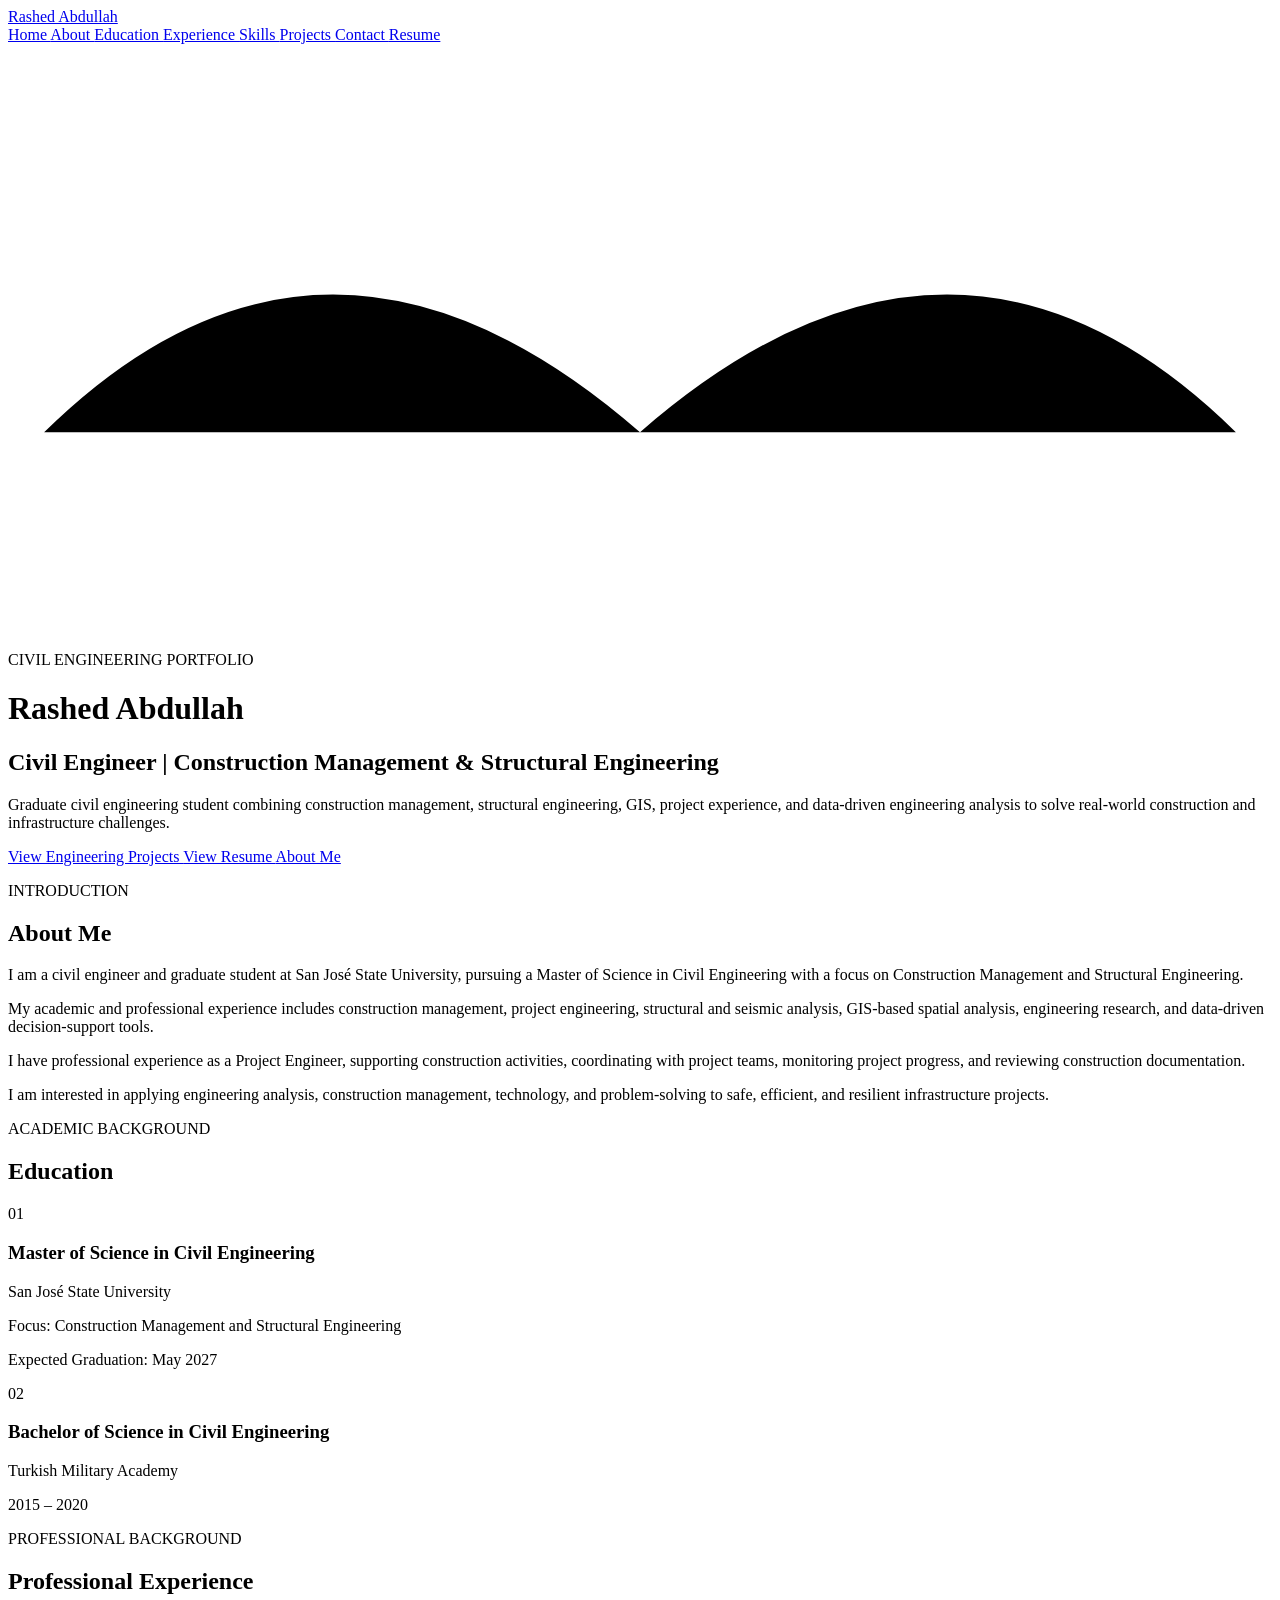
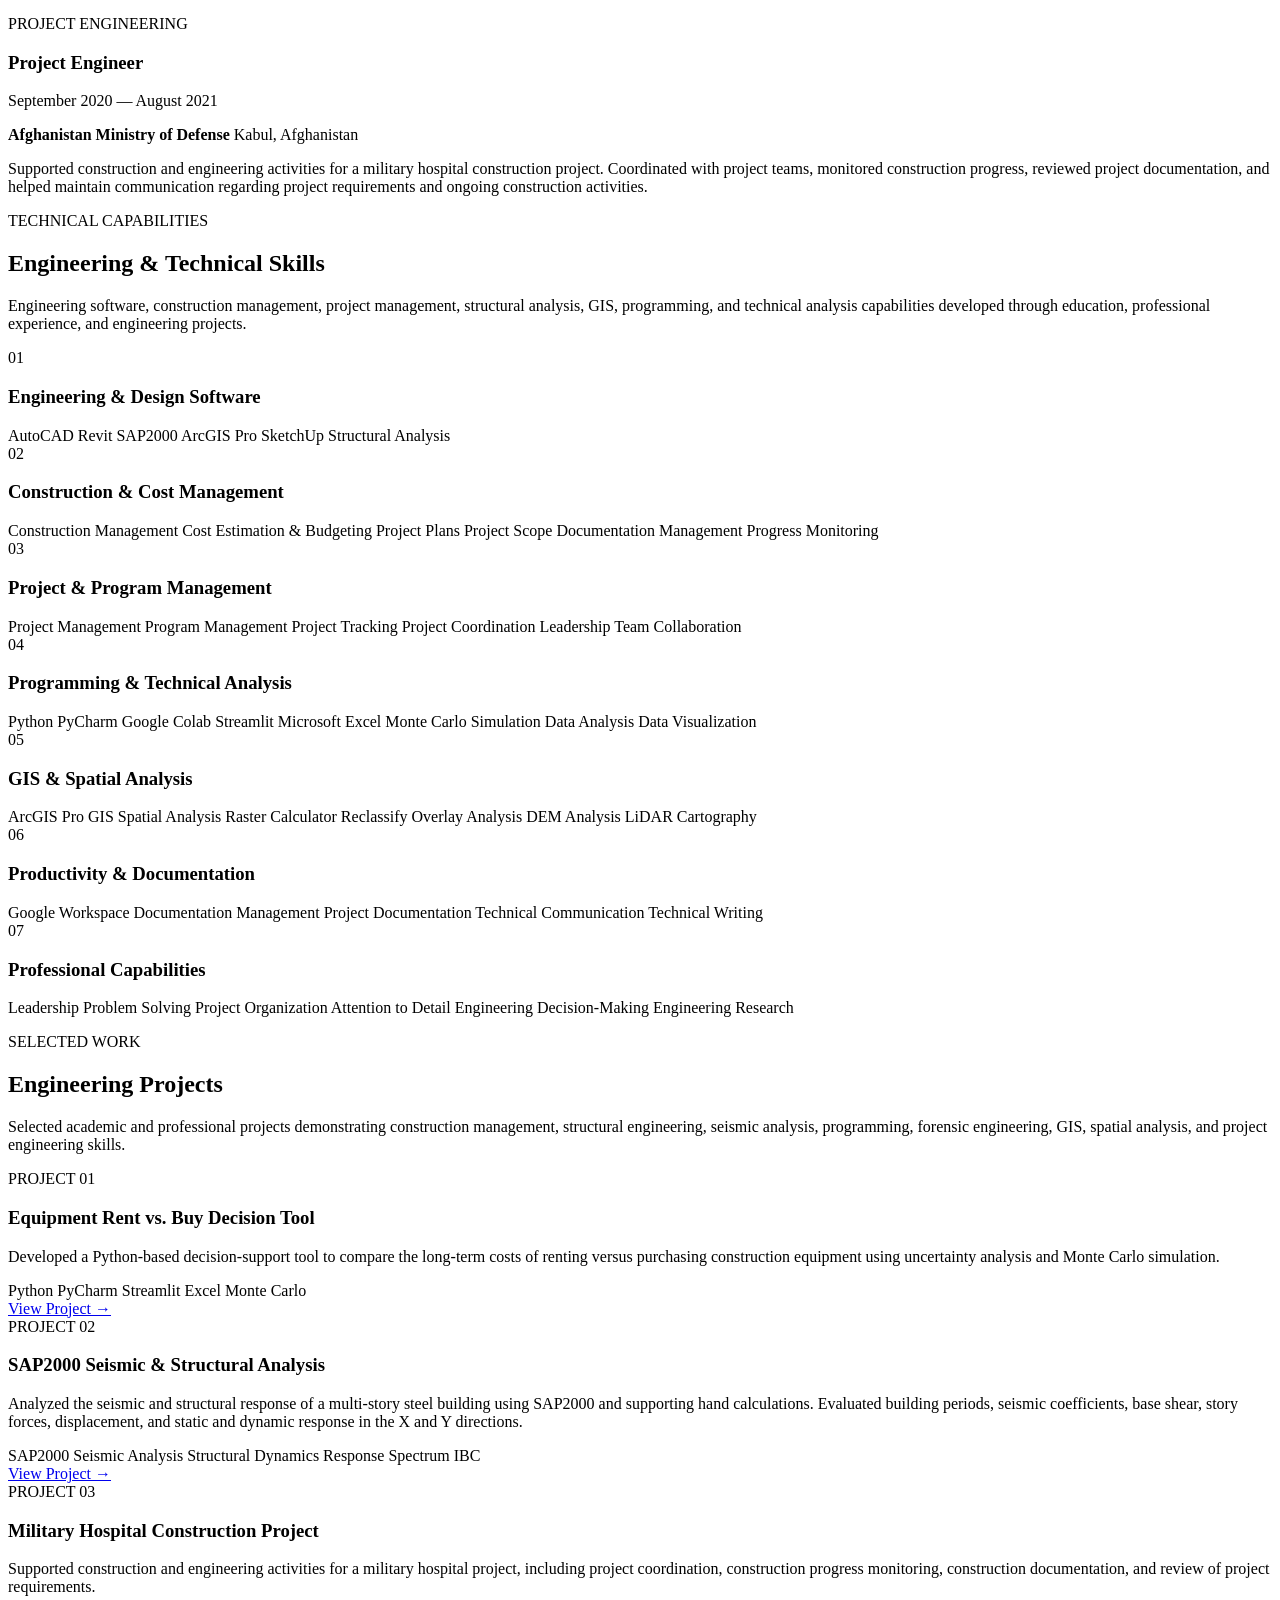
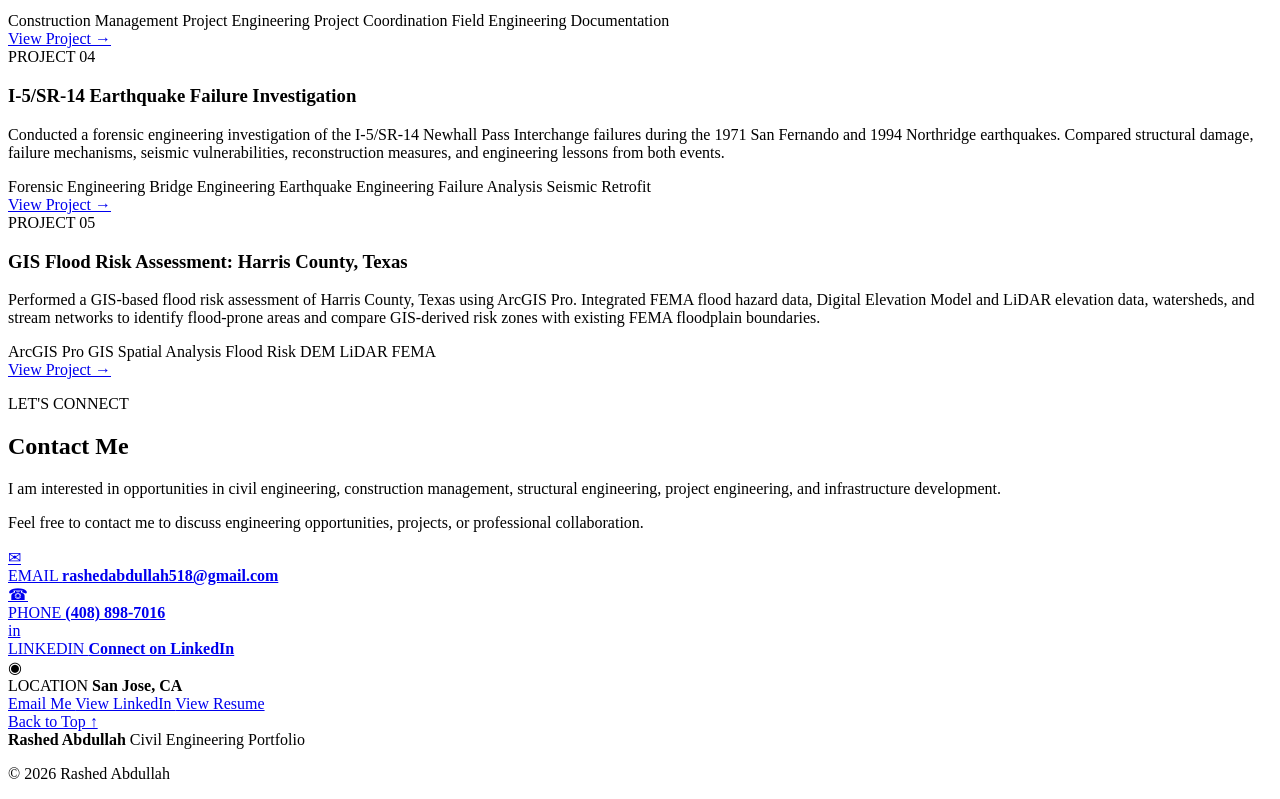
==== templates/index.html @ dcea6188 "Initial civil engineering portfolio website" ====
<!DOCTYPE html>
<html lang="en">

<head>

    <meta charset="UTF-8">

    <meta name="viewport"
          content="width=device-width, initial-scale=1.0">

    <meta name="description"
          content="Rashed Abdullah - Civil Engineering Portfolio specializing in Construction Management, Structural Engineering, GIS, and Project Engineering.">

    <title>
        Rashed Abdullah | Civil Engineer
    </title>

    <link rel="stylesheet"
          href="{{ url_for('static', filename='style.css') }}">

</head>


<body>


<!-- =========================================================
     NAVIGATION
========================================================= -->

<nav class="navbar">

    <div class="nav-container">

        <a href="#home"
           class="nav-name">
            Rashed Abdullah
        </a>


        <div class="nav-links">

            <a href="#home">
                Home
            </a>

            <a href="#about">
                About
            </a>

            <a href="#education">
                Education
            </a>

            <a href="#experience">
                Experience
            </a>

            <a href="#skills">
                Skills
            </a>

            <a href="#projects">
                Projects
            </a>

            <a href="#contact">
                Contact
            </a>

            <a href="{{ url_for(
                    'static',
                    filename='resume/Rashed_Abdullah_Resume.pdf'
                ) }}"
               target="_blank"
               rel="noopener noreferrer"
               class="nav-resume">

                Resume

            </a>

        </div>

    </div>

</nav>



<!-- =========================================================
     HOME / HERO
========================================================= -->

<header class="hero"
        id="home">


    <!-- BLUEPRINT GRID -->

    <div class="blueprint-grid"
         aria-hidden="true">
    </div>


    <!-- ENGINEERING BACKGROUND DRAWING -->

    <div class="engineering-background"
         aria-hidden="true">


        <svg class="engineering-svg"
             viewBox="0 0 1400 650"
             preserveAspectRatio="xMidYMid slice">


            <g class="structure-lines">


                <!-- BRIDGE DECK -->

                <line x1="40"
                      y1="430"
                      x2="1360"
                      y2="430"/>

                <line x1="40"
                      y1="445"
                      x2="1360"
                      y2="445"/>


                <!-- LEFT TOWER -->

                <line x1="350"
                      y1="430"
                      x2="350"
                      y2="190"/>

                <line x1="365"
                      y1="430"
                      x2="365"
                      y2="190"/>


                <!-- RIGHT TOWER -->

                <line x1="1035"
                      y1="430"
                      x2="1035"
                      y2="190"/>

                <line x1="1050"
                      y1="430"
                      x2="1050"
                      y2="190"/>


                <!-- STRUCTURAL CURVE -->

                <path d="
                    M40 430
                    Q350 125 700 430
                    Q1050 125 1360 430
                "/>


                <!-- VERTICAL MEMBERS -->

                <line x1="150"
                      y1="330"
                      x2="150"
                      y2="430"/>

                <line x1="250"
                      y1="245"
                      x2="250"
                      y2="430"/>

                <line x1="470"
                      y1="250"
                      x2="470"
                      y2="430"/>

                <line x1="570"
                      y1="325"
                      x2="570"
                      y2="430"/>

                <line x1="830"
                      y1="325"
                      x2="830"
                      y2="430"/>

                <line x1="930"
                      y1="250"
                      x2="930"
                      y2="430"/>

                <line x1="1150"
                      y1="245"
                      x2="1150"
                      y2="430"/>

                <line x1="1250"
                      y1="330"
                      x2="1250"
                      y2="430"/>


            </g>

        </svg>

    </div>



    <!-- HERO CONTENT -->

    <div class="hero-content">


        <p class="hero-eyebrow">
            CIVIL ENGINEERING PORTFOLIO
        </p>


        <h1>
            Rashed Abdullah
        </h1>


        <h2>

            Civil Engineer

            <span>|</span>

            Construction Management & Structural Engineering

        </h2>


        <p class="hero-description">

            Graduate civil engineering student combining construction
            management, structural engineering, GIS, project experience,
            and data-driven engineering analysis to solve real-world
            construction and infrastructure challenges.

        </p>



        <!-- HERO BUTTONS -->

        <div class="hero-buttons">


            <a href="#projects"
               class="button primary-button">

                View Engineering Projects

            </a>


            <a href="{{ url_for(
                    'static',
                    filename='resume/Rashed_Abdullah_Resume.pdf'
                ) }}"
               target="_blank"
               rel="noopener noreferrer"
               class="button secondary-button">

                View Resume

            </a>


            <a href="#about"
               class="button secondary-button">

                About Me

            </a>


        </div>


    </div>


</header>



<!-- =========================================================
     ABOUT ME
========================================================= -->

<section class="about"
         id="about">


    <div class="section-heading">


        <p class="section-label">
            INTRODUCTION
        </p>


        <h2>
            About Me
        </h2>


    </div>



    <div class="about-content">


        <p>

            I am a civil engineer and graduate student at
            San José State University, pursuing a Master of Science
            in Civil Engineering with a focus on Construction Management
            and Structural Engineering.

        </p>


        <p>

            My academic and professional experience includes construction
            management, project engineering, structural and seismic analysis,
            GIS-based spatial analysis, engineering research, and
            data-driven decision-support tools.

        </p>


        <p>

            I have professional experience as a Project Engineer,
            supporting construction activities, coordinating with project
            teams, monitoring project progress, and reviewing construction
            documentation.

        </p>


        <p>

            I am interested in applying engineering analysis,
            construction management, technology, and problem-solving
            to safe, efficient, and resilient infrastructure projects.

        </p>


    </div>


</section>



<!-- =========================================================
     EDUCATION
========================================================= -->

<section class="education"
         id="education">


    <div class="section-heading">


        <p class="section-label">
            ACADEMIC BACKGROUND
        </p>


        <h2>
            Education
        </h2>


    </div>



    <div class="education-container">


        <!-- MASTER'S DEGREE -->

        <article class="education-card">


            <div class="card-number">
                01
            </div>


            <h3>
                Master of Science in Civil Engineering
            </h3>


            <p class="institution">
                San José State University
            </p>


            <p>

                Focus:
                Construction Management and Structural Engineering

            </p>


            <p class="card-date">
                Expected Graduation: May 2027
            </p>


        </article>



        <!-- BACHELOR'S DEGREE -->

        <article class="education-card">


            <div class="card-number">
                02
            </div>


            <h3>
                Bachelor of Science in Civil Engineering
            </h3>


            <p class="institution">
                Turkish Military Academy
            </p>


            <p class="card-date">
                2015 – 2020
            </p>


        </article>


    </div>


</section>



<!-- =========================================================
     PROFESSIONAL EXPERIENCE
========================================================= -->

<section class="experience"
         id="experience">


    <div class="section-heading">


        <p class="section-label">
            PROFESSIONAL BACKGROUND
        </p>


        <h2>
            Professional Experience
        </h2>


    </div>



    <article class="experience-card">


        <div class="experience-top">


            <div>


                <p class="experience-label">
                    PROJECT ENGINEERING
                </p>


                <h3>
                    Project Engineer
                </h3>


            </div>


            <p class="experience-date">
                September 2020 — August 2021
            </p>


        </div>



        <div class="experience-company">


            <strong>
                Afghanistan Ministry of Defense
            </strong>


            <span>
                Kabul, Afghanistan
            </span>


        </div>



        <div class="experience-divider">
        </div>



        <p class="experience-description">

            Supported construction and engineering activities for a
            military hospital construction project. Coordinated with
            project teams, monitored construction progress, reviewed
            project documentation, and helped maintain communication
            regarding project requirements and ongoing construction activities.

        </p>


    </article>


</section>



<!-- =========================================================
     ENGINEERING & TECHNICAL SKILLS
========================================================= -->

<section class="skills"
         id="skills">


    <div class="section-heading">


        <p class="section-label">
            TECHNICAL CAPABILITIES
        </p>


        <h2>
            Engineering & Technical Skills
        </h2>


        <p class="section-description">

            Engineering software, construction management,
            project management, structural analysis, GIS,
            programming, and technical analysis capabilities
            developed through education, professional experience,
            and engineering projects.

        </p>


    </div>



    <div class="skills-container">


        <!-- =================================================
             01 ENGINEERING & DESIGN SOFTWARE
        ================================================== -->

        <article class="skill-category">


            <div class="skill-number">
                01
            </div>


            <h3>
                Engineering & Design Software
            </h3>


            <div class="skill-items">

                <span>AutoCAD</span>

                <span>Revit</span>

                <span>SAP2000</span>

                <span>ArcGIS Pro</span>

                <span>SketchUp</span>

                <span>Structural Analysis</span>

            </div>


        </article>



        <!-- =================================================
             02 CONSTRUCTION
        ================================================== -->

        <article class="skill-category">


            <div class="skill-number">
                02
            </div>


            <h3>
                Construction & Cost Management
            </h3>


            <div class="skill-items">

                <span>Construction Management</span>

                <span>Cost Estimation & Budgeting</span>

                <span>Project Plans</span>

                <span>Project Scope</span>

                <span>Documentation Management</span>

                <span>Progress Monitoring</span>

            </div>


        </article>



        <!-- =================================================
             03 PROJECT MANAGEMENT
        ================================================== -->

        <article class="skill-category">


            <div class="skill-number">
                03
            </div>


            <h3>
                Project & Program Management
            </h3>


            <div class="skill-items">

                <span>Project Management</span>

                <span>Program Management</span>

                <span>Project Tracking</span>

                <span>Project Coordination</span>

                <span>Leadership</span>

                <span>Team Collaboration</span>

            </div>


        </article>



        <!-- =================================================
             04 PROGRAMMING
        ================================================== -->

        <article class="skill-category">


            <div class="skill-number">
                04
            </div>


            <h3>
                Programming & Technical Analysis
            </h3>


            <div class="skill-items">

                <span>Python</span>

                <span>PyCharm</span>

                <span>Google Colab</span>

                <span>Streamlit</span>

                <span>Microsoft Excel</span>

                <span>Monte Carlo Simulation</span>

                <span>Data Analysis</span>

                <span>Data Visualization</span>

            </div>


        </article>



        <!-- =================================================
             05 GIS
        ================================================== -->

        <article class="skill-category">


            <div class="skill-number">
                05
            </div>


            <h3>
                GIS & Spatial Analysis
            </h3>


            <div class="skill-items">

                <span>ArcGIS Pro</span>

                <span>GIS</span>

                <span>Spatial Analysis</span>

                <span>Raster Calculator</span>

                <span>Reclassify</span>

                <span>Overlay Analysis</span>

                <span>DEM Analysis</span>

                <span>LiDAR</span>

                <span>Cartography</span>

            </div>


        </article>



        <!-- =================================================
             06 DOCUMENTATION
        ================================================== -->

        <article class="skill-category">


            <div class="skill-number">
                06
            </div>


            <h3>
                Productivity & Documentation
            </h3>


            <div class="skill-items">

                <span>Google Workspace</span>

                <span>Documentation Management</span>

                <span>Project Documentation</span>

                <span>Technical Communication</span>

                <span>Technical Writing</span>

            </div>


        </article>



        <!-- =================================================
             07 PROFESSIONAL
        ================================================== -->

        <article class="skill-category">


            <div class="skill-number">
                07
            </div>


            <h3>
                Professional Capabilities
            </h3>


            <div class="skill-items">

                <span>Leadership</span>

                <span>Problem Solving</span>

                <span>Project Organization</span>

                <span>Attention to Detail</span>

                <span>Engineering Decision-Making</span>

                <span>Engineering Research</span>

            </div>


        </article>


    </div>


</section>



<!-- =========================================================
     ENGINEERING PROJECTS
========================================================= -->

<section class="projects"
         id="projects">


    <div class="section-heading">


        <p class="section-label">
            SELECTED WORK
        </p>


        <h2>
            Engineering Projects
        </h2>


        <p class="section-description">

            Selected academic and professional projects demonstrating
            construction management, structural engineering,
            seismic analysis, programming, forensic engineering,
            GIS, spatial analysis, and project engineering skills.

        </p>


    </div>



    <div class="project-container">


        <!-- =================================================
             PROJECT 01
        ================================================== -->

        <article class="project-card">


            <div class="project-number">
                PROJECT 01
            </div>


            <h3>
                Equipment Rent vs. Buy Decision Tool
            </h3>


            <p>

                Developed a Python-based decision-support tool to compare
                the long-term costs of renting versus purchasing construction
                equipment using uncertainty analysis and Monte Carlo simulation.

            </p>


            <div class="project-tags">

                <span>Python</span>

                <span>PyCharm</span>

                <span>Streamlit</span>

                <span>Excel</span>

                <span>Monte Carlo</span>

            </div>


            <a href="/rent-vs-buy"
               class="project-button">

                View Project →

            </a>


        </article>



        <!-- =================================================
             PROJECT 02
        ================================================== -->

        <article class="project-card">


            <div class="project-number">
                PROJECT 02
            </div>


            <h3>
                SAP2000 Seismic & Structural Analysis
            </h3>


            <p>

                Analyzed the seismic and structural response of a
                multi-story steel building using SAP2000 and supporting
                hand calculations. Evaluated building periods, seismic
                coefficients, base shear, story forces, displacement,
                and static and dynamic response in the X and Y directions.

            </p>


            <div class="project-tags">

                <span>SAP2000</span>

                <span>Seismic Analysis</span>

                <span>Structural Dynamics</span>

                <span>Response Spectrum</span>

                <span>IBC</span>

            </div>


            <a href="/structural-analysis"
               class="project-button">

                View Project →

            </a>


        </article>



        <!-- =================================================
             PROJECT 03
        ================================================== -->

        <article class="project-card">


            <div class="project-number">
                PROJECT 03
            </div>


            <h3>
                Military Hospital Construction Project
            </h3>


            <p>

                Supported construction and engineering activities
                for a military hospital project, including project
                coordination, construction progress monitoring,
                construction documentation, and review of project
                requirements.

            </p>


            <div class="project-tags">

                <span>Construction Management</span>

                <span>Project Engineering</span>

                <span>Project Coordination</span>

                <span>Field Engineering</span>

                <span>Documentation</span>

            </div>


            <a href="/military-hospital"
               class="project-button">

                View Project →

            </a>


        </article>



        <!-- =================================================
             PROJECT 04
        ================================================== -->

        <article class="project-card">


            <div class="project-number">
                PROJECT 04
            </div>


            <h3>
                I-5/SR-14 Earthquake Failure Investigation
            </h3>


            <p>

                Conducted a forensic engineering investigation of the
                I-5/SR-14 Newhall Pass Interchange failures during the
                1971 San Fernando and 1994 Northridge earthquakes.
                Compared structural damage, failure mechanisms,
                seismic vulnerabilities, reconstruction measures,
                and engineering lessons from both events.

            </p>


            <div class="project-tags">

                <span>Forensic Engineering</span>

                <span>Bridge Engineering</span>

                <span>Earthquake Engineering</span>

                <span>Failure Analysis</span>

                <span>Seismic Retrofit</span>

            </div>


            <a href="/forensic-engineering"
               class="project-button">

                View Project →

            </a>


        </article>



        <!-- =================================================
             PROJECT 05
        ================================================== -->

        <article class="project-card">


            <div class="project-number">
                PROJECT 05
            </div>


            <h3>
                GIS Flood Risk Assessment: Harris County, Texas
            </h3>


            <p>

                Performed a GIS-based flood risk assessment of Harris County,
                Texas using ArcGIS Pro. Integrated FEMA flood hazard data,
                Digital Elevation Model and LiDAR elevation data,
                watersheds, and stream networks to identify flood-prone
                areas and compare GIS-derived risk zones with existing
                FEMA floodplain boundaries.

            </p>


            <div class="project-tags">

                <span>ArcGIS Pro</span>

                <span>GIS</span>

                <span>Spatial Analysis</span>

                <span>Flood Risk</span>

                <span>DEM</span>

                <span>LiDAR</span>

                <span>FEMA</span>

            </div>


            <a href="/gis-flood-risk"
               class="project-button">

                View Project →

            </a>


        </article>


    </div>


</section>



<!-- =========================================================
     CONTACT
========================================================= -->

<section class="contact"
         id="contact">


    <div class="contact-content">


        <p class="contact-label">
            LET'S CONNECT
        </p>


        <h2>
            Contact Me
        </h2>


        <p class="contact-intro">

            I am interested in opportunities in civil engineering,
            construction management, structural engineering,
            project engineering, and infrastructure development.

        </p>


        <p class="contact-message">

            Feel free to contact me to discuss engineering opportunities,
            projects, or professional collaboration.

        </p>



        <div class="contact-grid">


            <!-- EMAIL -->

            <a href="mailto:rashedabdullah518@gmail.com"
               class="contact-card">


                <div class="contact-icon">
                    ✉
                </div>


                <div class="contact-info">

                    <span class="contact-type">
                        EMAIL
                    </span>

                    <strong>
                        rashedabdullah518@gmail.com
                    </strong>

                </div>


            </a>



            <!-- PHONE -->

            <a href="tel:+14088987016"
               class="contact-card">


                <div class="contact-icon">
                    ☎
                </div>


                <div class="contact-info">

                    <span class="contact-type">
                        PHONE
                    </span>

                    <strong>
                        (408) 898-7016
                    </strong>

                </div>


            </a>



            <!-- LINKEDIN -->

            <a href="https://www.linkedin.com/in/ahmad-rashed-abdullah/"
               target="_blank"
               rel="noopener noreferrer"
               class="contact-card">


                <div class="contact-icon">
                    in
                </div>


                <div class="contact-info">

                    <span class="contact-type">
                        LINKEDIN
                    </span>

                    <strong>
                        Connect on LinkedIn
                    </strong>

                </div>


            </a>



            <!-- LOCATION -->

            <div class="contact-card">


                <div class="contact-icon">
                    ◉
                </div>


                <div class="contact-info">

                    <span class="contact-type">
                        LOCATION
                    </span>

                    <strong>
                        San Jose, CA
                    </strong>

                </div>


            </div>


        </div>



        <!-- CONTACT BUTTONS -->

        <div class="contact-actions">


            <a href="mailto:rashedabdullah518@gmail.com"
               class="contact-primary-button">

                Email Me

            </a>


            <a href="https://www.linkedin.com/in/ahmad-rashed-abdullah/"
               target="_blank"
               rel="noopener noreferrer"
               class="contact-secondary-button">

                View LinkedIn

            </a>


            <a href="{{ url_for(
                    'static',
                    filename='resume/Rashed_Abdullah_Resume.pdf'
                ) }}"
               target="_blank"
               rel="noopener noreferrer"
               class="contact-secondary-button">

                View Resume

            </a>


        </div>



        <a href="#home"
           class="back-top">

            Back to Top ↑

        </a>


    </div>


</section>



<!-- =========================================================
     FOOTER
========================================================= -->

<footer>


    <div class="footer-content">


        <div>

            <strong>
                Rashed Abdullah
            </strong>

            <span>
                Civil Engineering Portfolio
            </span>

        </div>


        <p>
            © 2026 Rashed Abdullah
        </p>


    </div>


</footer>


</body>

</html>
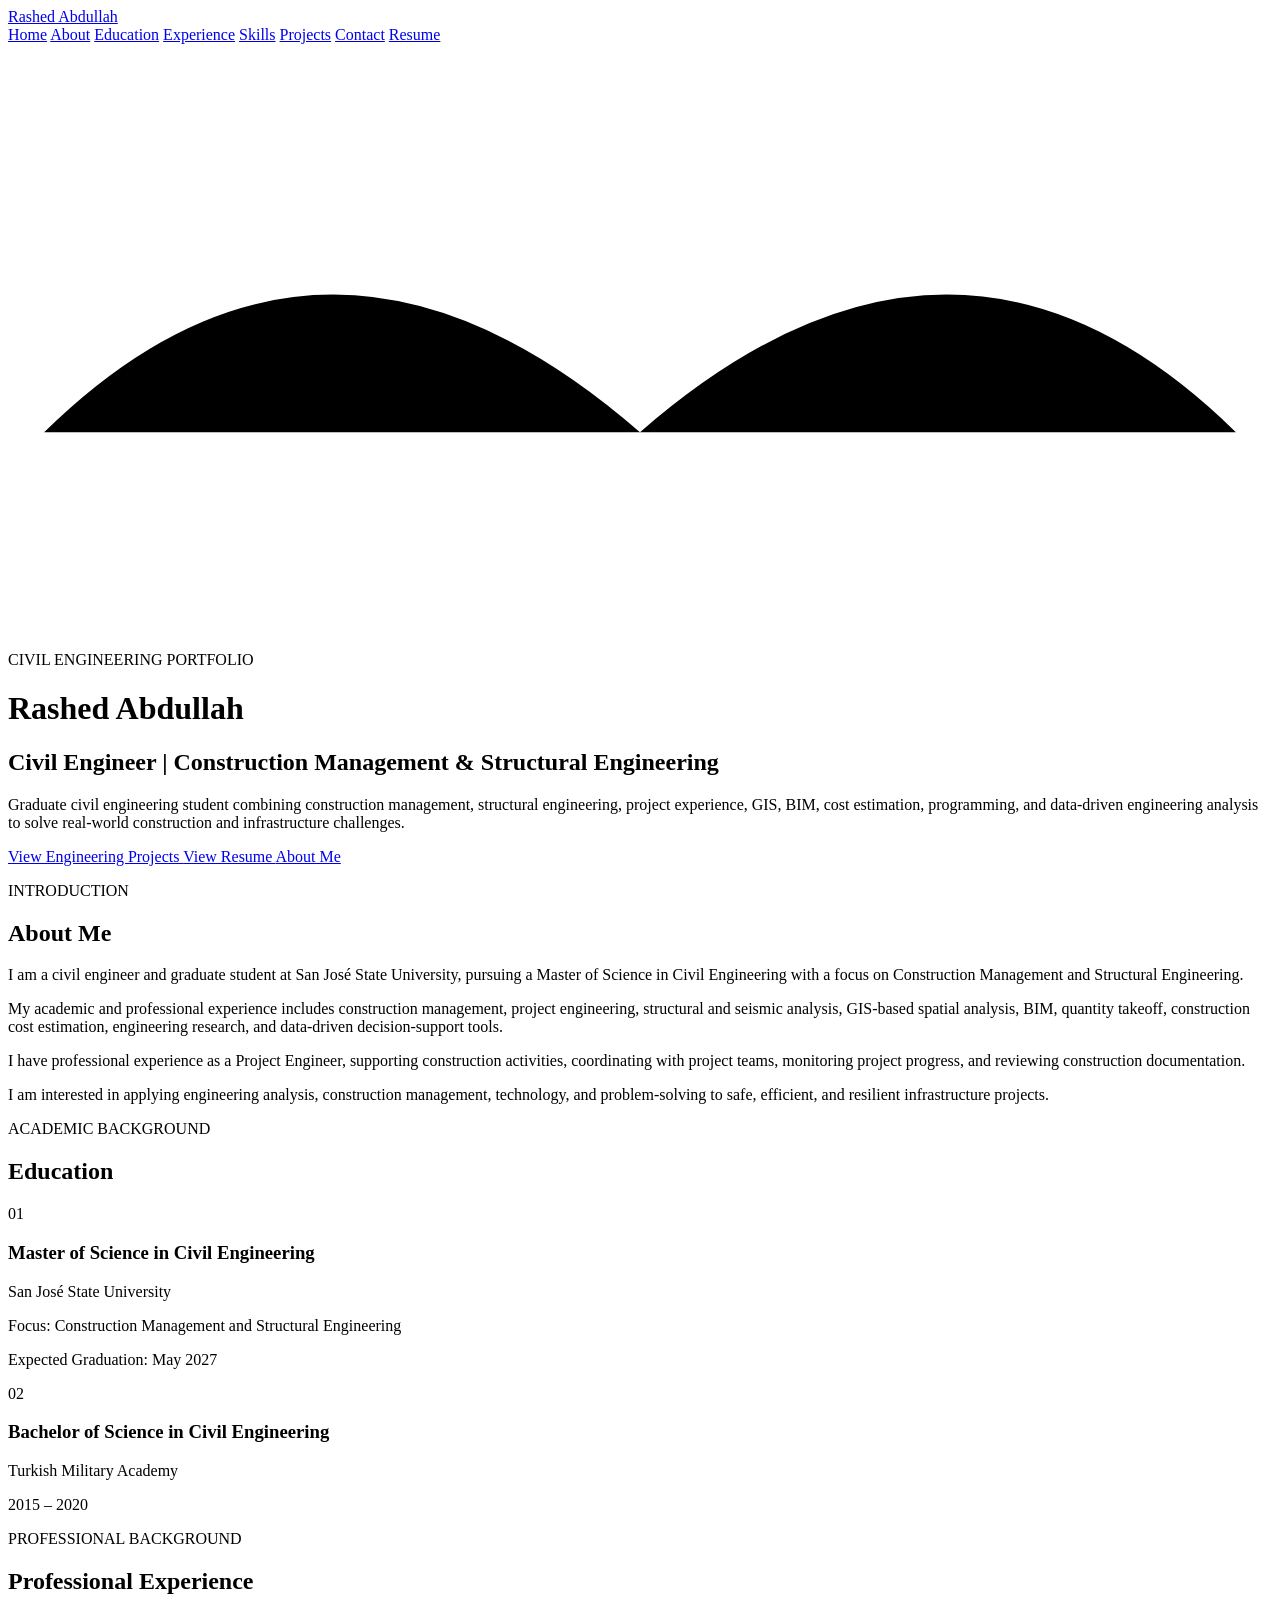
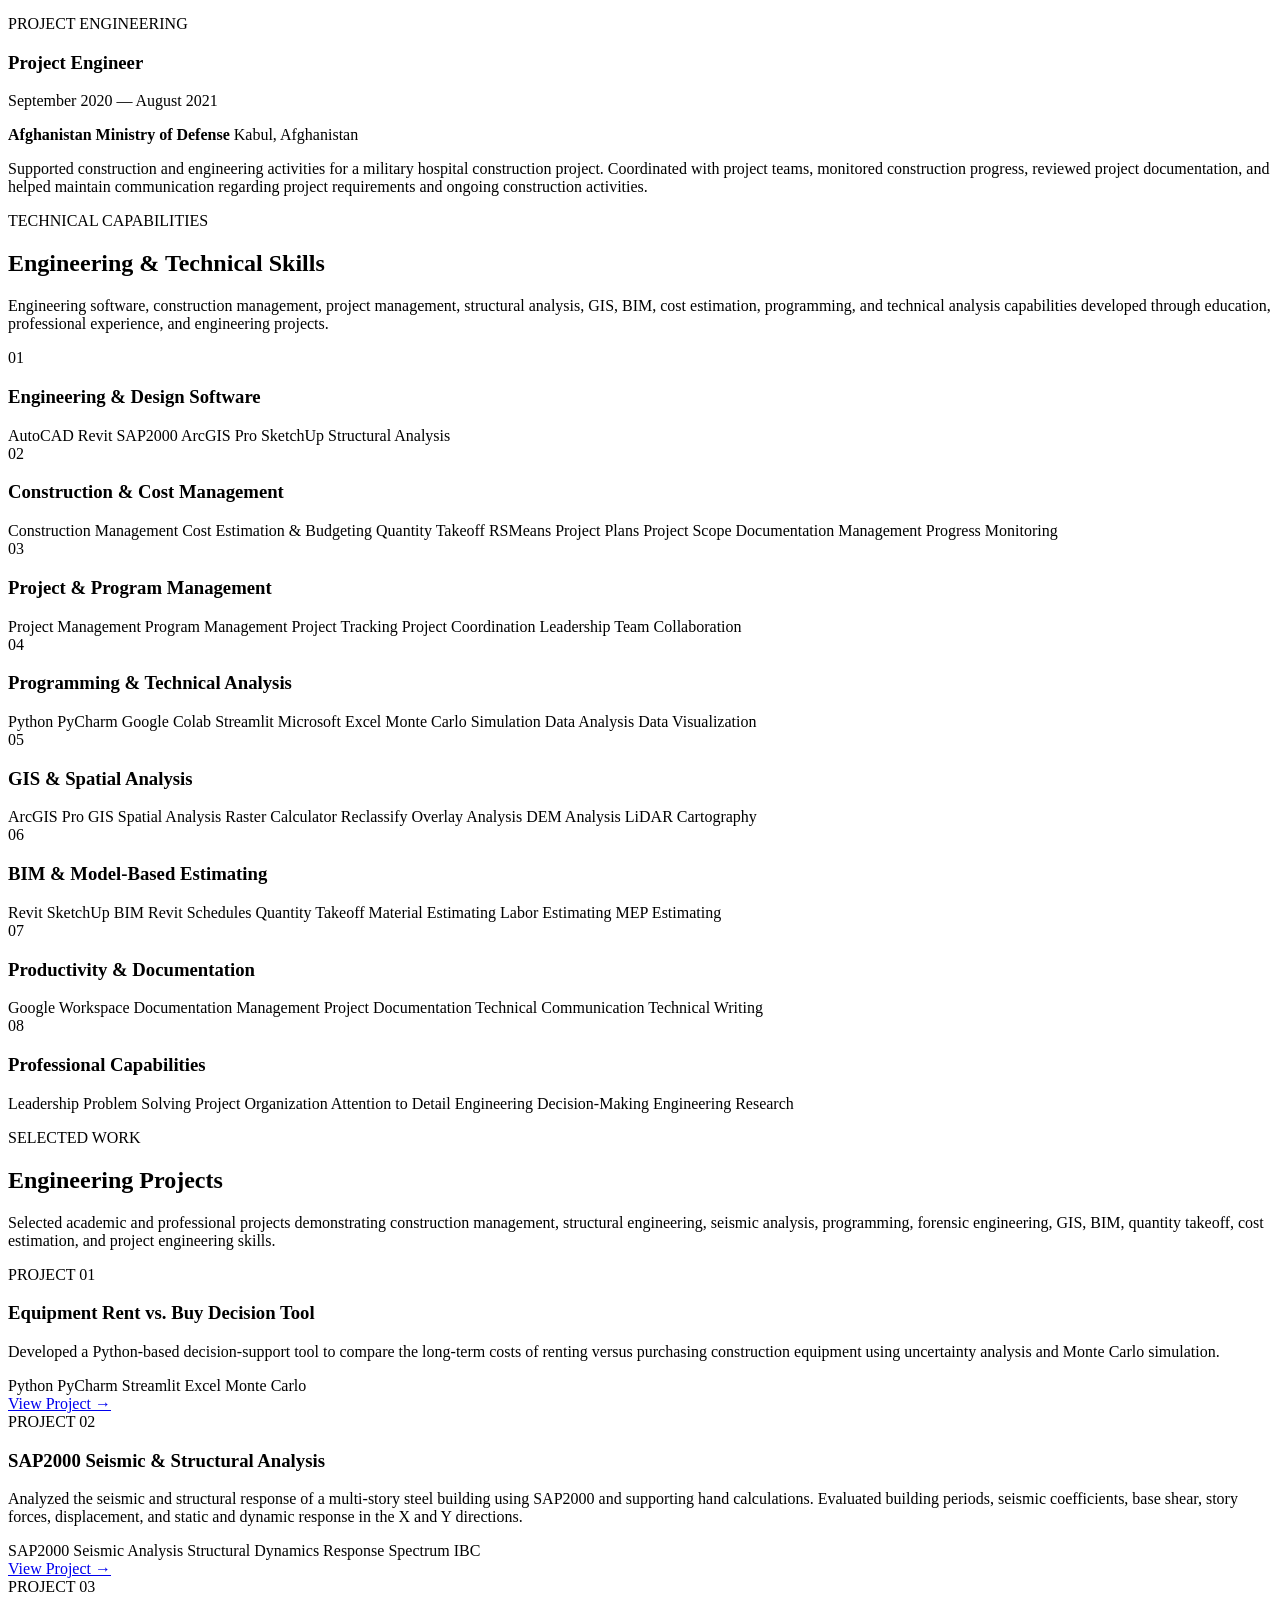
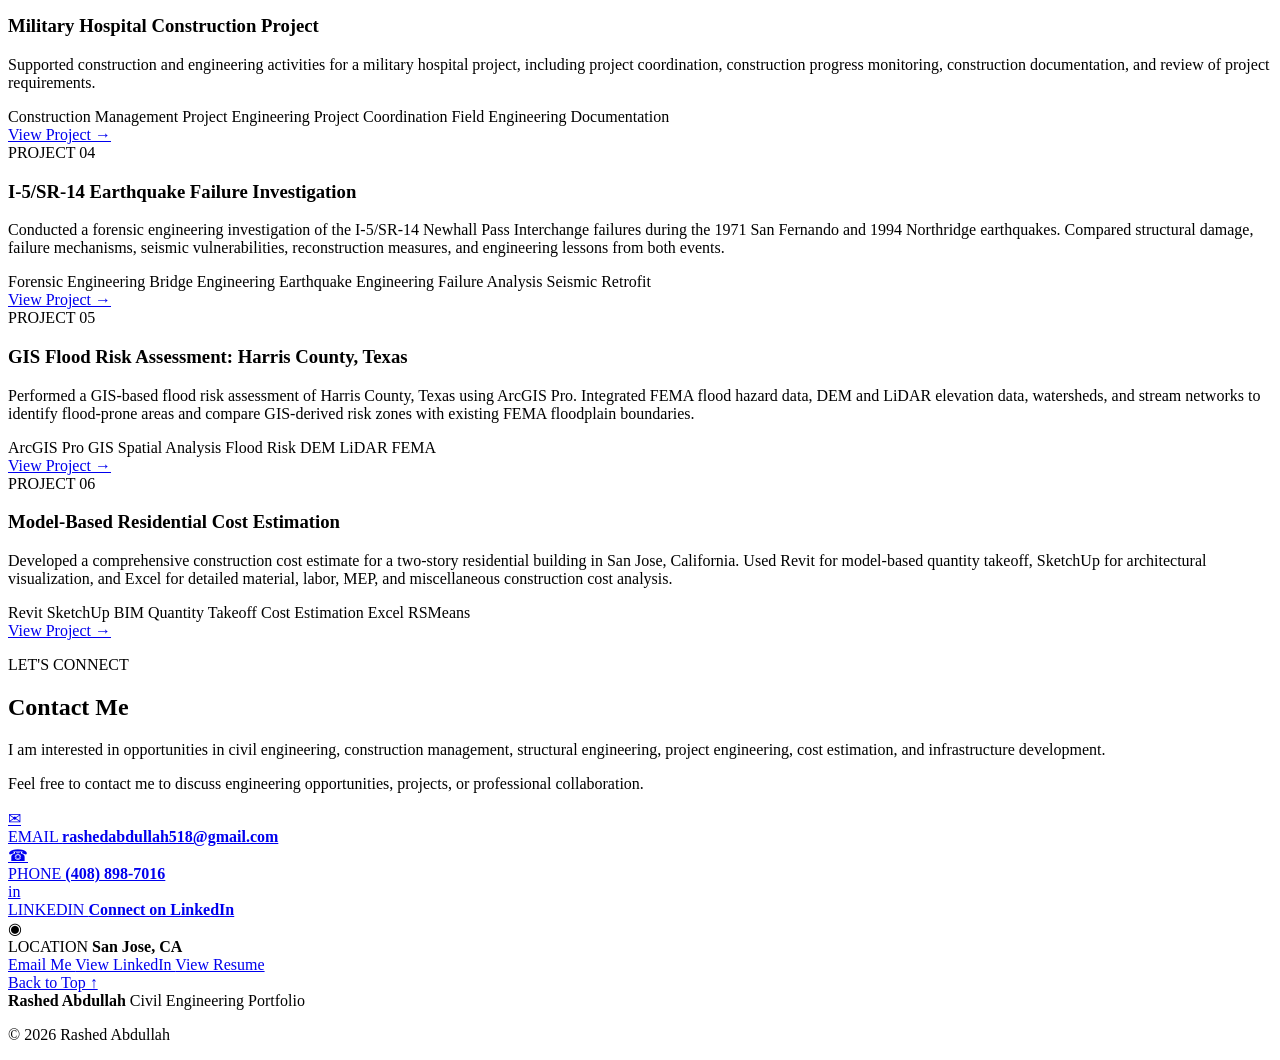
==== commit 440905bd: "Add residential cost estimation project 6" ====
--- a/templates/index.html
+++ b/templates/index.html
@@ -9,7 +9,7 @@
           content="width=device-width, initial-scale=1.0">
 
     <meta name="description"
-          content="Rashed Abdullah - Civil Engineering Portfolio specializing in Construction Management, Structural Engineering, GIS, and Project Engineering.">
+          content="Rashed Abdullah - Civil Engineering Portfolio specializing in Construction Management, Structural Engineering, GIS, BIM, Cost Estimation, and Project Engineering.">
 
     <title>
         Rashed Abdullah | Civil Engineer
@@ -37,36 +37,21 @@
             Rashed Abdullah
         </a>
 
-
         <div class="nav-links">
 
-            <a href="#home">
-                Home
-            </a>
-
-            <a href="#about">
-                About
-            </a>
-
-            <a href="#education">
-                Education
-            </a>
-
-            <a href="#experience">
-                Experience
-            </a>
-
-            <a href="#skills">
-                Skills
-            </a>
-
-            <a href="#projects">
-                Projects
-            </a>
-
-            <a href="#contact">
-                Contact
-            </a>
+            <a href="#home">Home</a>
+
+            <a href="#about">About</a>
+
+            <a href="#education">Education</a>
+
+            <a href="#experience">Experience</a>
+
+            <a href="#skills">Skills</a>
+
+            <a href="#projects">Projects</a>
+
+            <a href="#contact">Contact</a>
 
             <a href="{{ url_for(
                     'static',
@@ -95,27 +80,19 @@
 <header class="hero"
         id="home">
 
-
-    <!-- BLUEPRINT GRID -->
-
     <div class="blueprint-grid"
          aria-hidden="true">
     </div>
 
 
-    <!-- ENGINEERING BACKGROUND DRAWING -->
-
     <div class="engineering-background"
          aria-hidden="true">
-
 
         <svg class="engineering-svg"
              viewBox="0 0 1400 650"
              preserveAspectRatio="xMidYMid slice">
 
-
             <g class="structure-lines">
-
 
                 <!-- BRIDGE DECK -->
 
@@ -207,7 +184,6 @@
                       x2="1250"
                       y2="430"/>
 
-
             </g>
 
         </svg>
@@ -216,21 +192,16 @@
 
 
 
-    <!-- HERO CONTENT -->
-
     <div class="hero-content">
-
 
         <p class="hero-eyebrow">
             CIVIL ENGINEERING PORTFOLIO
         </p>
-
 
         <h1>
             Rashed Abdullah
         </h1>
 
-
         <h2>
 
             Civil Engineer
@@ -241,22 +212,18 @@
 
         </h2>
 
-
         <p class="hero-description">
 
             Graduate civil engineering student combining construction
-            management, structural engineering, GIS, project experience,
-            and data-driven engineering analysis to solve real-world
-            construction and infrastructure challenges.
-
-        </p>
-
-
-
-        <!-- HERO BUTTONS -->
+            management, structural engineering, project experience,
+            GIS, BIM, cost estimation, programming, and data-driven
+            engineering analysis to solve real-world construction
+            and infrastructure challenges.
+
+        </p>
+
 
         <div class="hero-buttons">
-
 
             <a href="#projects"
                class="button primary-button">
@@ -286,44 +253,35 @@
 
             </a>
 
-
         </div>
 
-
-    </div>
-
+    </div>
 
 </header>
 
 
 
 <!-- =========================================================
-     ABOUT ME
+     ABOUT
 ========================================================= -->
 
 <section class="about"
          id="about">
 
-
     <div class="section-heading">
-
 
         <p class="section-label">
             INTRODUCTION
         </p>
-
 
         <h2>
             About Me
         </h2>
 
-
-    </div>
-
+    </div>
 
 
     <div class="about-content">
-
 
         <p>
 
@@ -334,16 +292,15 @@
 
         </p>
 
-
         <p>
 
             My academic and professional experience includes construction
             management, project engineering, structural and seismic analysis,
-            GIS-based spatial analysis, engineering research, and
-            data-driven decision-support tools.
-
-        </p>
-
+            GIS-based spatial analysis, BIM, quantity takeoff,
+            construction cost estimation, engineering research,
+            and data-driven decision-support tools.
+
+        </p>
 
         <p>
 
@@ -354,7 +311,6 @@
 
         </p>
 
-
         <p>
 
             I am interested in applying engineering analysis,
@@ -363,9 +319,7 @@
 
         </p>
 
-
-    </div>
-
+    </div>
 
 </section>
 
@@ -378,22 +332,17 @@
 <section class="education"
          id="education">
 
-
     <div class="section-heading">
-
 
         <p class="section-label">
             ACADEMIC BACKGROUND
         </p>
-
 
         <h2>
             Education
         </h2>
 
-
-    </div>
-
+    </div>
 
 
     <div class="education-container">
@@ -402,36 +351,27 @@
         <!-- MASTER'S DEGREE -->
 
         <article class="education-card">
-
 
             <div class="card-number">
                 01
             </div>
 
-
             <h3>
                 Master of Science in Civil Engineering
             </h3>
-
 
             <p class="institution">
                 San José State University
             </p>
 
-
             <p>
-
-                Focus:
-                Construction Management and Structural Engineering
-
+                Focus: Construction Management and Structural Engineering
             </p>
-
 
             <p class="card-date">
                 Expected Graduation: May 2027
             </p>
 
-
         </article>
 
 
@@ -439,33 +379,26 @@
         <!-- BACHELOR'S DEGREE -->
 
         <article class="education-card">
-
 
             <div class="card-number">
                 02
             </div>
 
-
             <h3>
                 Bachelor of Science in Civil Engineering
             </h3>
-
 
             <p class="institution">
                 Turkish Military Academy
             </p>
 
-
             <p class="card-date">
                 2015 – 2020
             </p>
 
-
-        </article>
-
-
-    </div>
-
+        </article>
+
+    </div>
 
 </section>
 
@@ -478,75 +411,57 @@
 <section class="experience"
          id="experience">
 
-
     <div class="section-heading">
-
 
         <p class="section-label">
             PROFESSIONAL BACKGROUND
         </p>
-
 
         <h2>
             Professional Experience
         </h2>
 
-
-    </div>
-
+    </div>
 
 
     <article class="experience-card">
 
-
         <div class="experience-top">
 
-
             <div>
-
 
                 <p class="experience-label">
                     PROJECT ENGINEERING
                 </p>
 
-
                 <h3>
                     Project Engineer
                 </h3>
 
-
-            </div>
-
+            </div>
 
             <p class="experience-date">
                 September 2020 — August 2021
             </p>
 
-
         </div>
 
 
-
         <div class="experience-company">
-
 
             <strong>
                 Afghanistan Ministry of Defense
             </strong>
 
-
             <span>
                 Kabul, Afghanistan
             </span>
 
-
         </div>
-
 
 
         <div class="experience-divider">
         </div>
-
 
 
         <p class="experience-description">
@@ -559,328 +474,268 @@
 
         </p>
 
-
     </article>
 
-
 </section>
 
 
 
 <!-- =========================================================
-     ENGINEERING & TECHNICAL SKILLS
+     SKILLS
 ========================================================= -->
 
 <section class="skills"
          id="skills">
 
-
     <div class="section-heading">
-
 
         <p class="section-label">
             TECHNICAL CAPABILITIES
         </p>
-
 
         <h2>
             Engineering & Technical Skills
         </h2>
 
-
         <p class="section-description">
 
             Engineering software, construction management,
             project management, structural analysis, GIS,
-            programming, and technical analysis capabilities
-            developed through education, professional experience,
-            and engineering projects.
-
-        </p>
-
-
-    </div>
-
+            BIM, cost estimation, programming, and technical
+            analysis capabilities developed through education,
+            professional experience, and engineering projects.
+
+        </p>
+
+    </div>
 
 
     <div class="skills-container">
 
 
-        <!-- =================================================
-             01 ENGINEERING & DESIGN SOFTWARE
-        ================================================== -->
+        <!-- ENGINEERING SOFTWARE -->
 
         <article class="skill-category">
-
 
             <div class="skill-number">
                 01
             </div>
 
-
             <h3>
                 Engineering & Design Software
             </h3>
 
-
             <div class="skill-items">
 
                 <span>AutoCAD</span>
-
                 <span>Revit</span>
-
                 <span>SAP2000</span>
-
                 <span>ArcGIS Pro</span>
-
                 <span>SketchUp</span>
-
                 <span>Structural Analysis</span>
 
             </div>
 
-
-        </article>
-
-
-
-        <!-- =================================================
-             02 CONSTRUCTION
-        ================================================== -->
+        </article>
+
+
+
+        <!-- CONSTRUCTION -->
 
         <article class="skill-category">
-
 
             <div class="skill-number">
                 02
             </div>
 
-
             <h3>
                 Construction & Cost Management
             </h3>
 
-
             <div class="skill-items">
 
                 <span>Construction Management</span>
-
                 <span>Cost Estimation & Budgeting</span>
-
+                <span>Quantity Takeoff</span>
+                <span>RSMeans</span>
                 <span>Project Plans</span>
-
                 <span>Project Scope</span>
-
                 <span>Documentation Management</span>
-
                 <span>Progress Monitoring</span>
 
             </div>
 
-
-        </article>
-
-
-
-        <!-- =================================================
-             03 PROJECT MANAGEMENT
-        ================================================== -->
+        </article>
+
+
+
+        <!-- PROJECT MANAGEMENT -->
 
         <article class="skill-category">
-
 
             <div class="skill-number">
                 03
             </div>
 
-
             <h3>
                 Project & Program Management
             </h3>
 
-
             <div class="skill-items">
 
                 <span>Project Management</span>
-
                 <span>Program Management</span>
-
                 <span>Project Tracking</span>
-
                 <span>Project Coordination</span>
-
                 <span>Leadership</span>
-
                 <span>Team Collaboration</span>
 
             </div>
 
-
-        </article>
-
-
-
-        <!-- =================================================
-             04 PROGRAMMING
-        ================================================== -->
+        </article>
+
+
+
+        <!-- PROGRAMMING -->
 
         <article class="skill-category">
-
 
             <div class="skill-number">
                 04
             </div>
 
-
             <h3>
                 Programming & Technical Analysis
             </h3>
 
-
             <div class="skill-items">
 
                 <span>Python</span>
-
                 <span>PyCharm</span>
-
                 <span>Google Colab</span>
-
                 <span>Streamlit</span>
-
                 <span>Microsoft Excel</span>
-
                 <span>Monte Carlo Simulation</span>
-
                 <span>Data Analysis</span>
-
                 <span>Data Visualization</span>
 
             </div>
 
-
-        </article>
-
-
-
-        <!-- =================================================
-             05 GIS
-        ================================================== -->
+        </article>
+
+
+
+        <!-- GIS -->
 
         <article class="skill-category">
-
 
             <div class="skill-number">
                 05
             </div>
 
-
             <h3>
                 GIS & Spatial Analysis
             </h3>
 
-
             <div class="skill-items">
 
                 <span>ArcGIS Pro</span>
-
                 <span>GIS</span>
-
                 <span>Spatial Analysis</span>
-
                 <span>Raster Calculator</span>
-
                 <span>Reclassify</span>
-
                 <span>Overlay Analysis</span>
-
                 <span>DEM Analysis</span>
-
                 <span>LiDAR</span>
-
                 <span>Cartography</span>
 
             </div>
 
-
-        </article>
-
-
-
-        <!-- =================================================
-             06 DOCUMENTATION
-        ================================================== -->
+        </article>
+
+
+
+        <!-- BIM -->
 
         <article class="skill-category">
-
 
             <div class="skill-number">
                 06
             </div>
 
-
-            <h3>
-                Productivity & Documentation
-            </h3>
-
+            <h3>
+                BIM & Model-Based Estimating
+            </h3>
 
             <div class="skill-items">
 
-                <span>Google Workspace</span>
-
-                <span>Documentation Management</span>
-
-                <span>Project Documentation</span>
-
-                <span>Technical Communication</span>
-
-                <span>Technical Writing</span>
-
-            </div>
-
-
-        </article>
-
-
-
-        <!-- =================================================
-             07 PROFESSIONAL
-        ================================================== -->
+                <span>Revit</span>
+                <span>SketchUp</span>
+                <span>BIM</span>
+                <span>Revit Schedules</span>
+                <span>Quantity Takeoff</span>
+                <span>Material Estimating</span>
+                <span>Labor Estimating</span>
+                <span>MEP Estimating</span>
+
+            </div>
+
+        </article>
+
+
+
+        <!-- DOCUMENTATION -->
 
         <article class="skill-category">
-
 
             <div class="skill-number">
                 07
             </div>
 
+            <h3>
+                Productivity & Documentation
+            </h3>
+
+            <div class="skill-items">
+
+                <span>Google Workspace</span>
+                <span>Documentation Management</span>
+                <span>Project Documentation</span>
+                <span>Technical Communication</span>
+                <span>Technical Writing</span>
+
+            </div>
+
+        </article>
+
+
+
+        <!-- PROFESSIONAL -->
+
+        <article class="skill-category">
+
+            <div class="skill-number">
+                08
+            </div>
 
             <h3>
                 Professional Capabilities
             </h3>
 
-
             <div class="skill-items">
 
                 <span>Leadership</span>
-
                 <span>Problem Solving</span>
-
                 <span>Project Organization</span>
-
                 <span>Attention to Detail</span>
-
                 <span>Engineering Decision-Making</span>
-
                 <span>Engineering Research</span>
 
             </div>
 
-
-        </article>
-
-
-    </div>
-
+        </article>
+
+    </div>
 
 </section>
 
@@ -893,32 +748,27 @@
 <section class="projects"
          id="projects">
 
-
     <div class="section-heading">
-
 
         <p class="section-label">
             SELECTED WORK
         </p>
-
 
         <h2>
             Engineering Projects
         </h2>
 
-
         <p class="section-description">
 
             Selected academic and professional projects demonstrating
-            construction management, structural engineering,
-            seismic analysis, programming, forensic engineering,
-            GIS, spatial analysis, and project engineering skills.
-
-        </p>
-
-
-    </div>
-
+            construction management, structural engineering, seismic
+            analysis, programming, forensic engineering, GIS,
+            BIM, quantity takeoff, cost estimation, and project
+            engineering skills.
+
+        </p>
+
+    </div>
 
 
     <div class="project-container">
@@ -930,16 +780,13 @@
 
         <article class="project-card">
 
-
             <div class="project-number">
                 PROJECT 01
             </div>
 
-
             <h3>
                 Equipment Rent vs. Buy Decision Tool
             </h3>
-
 
             <p>
 
@@ -949,21 +796,15 @@
 
             </p>
 
-
             <div class="project-tags">
 
                 <span>Python</span>
-
                 <span>PyCharm</span>
-
                 <span>Streamlit</span>
-
                 <span>Excel</span>
-
                 <span>Monte Carlo</span>
 
             </div>
-
 
             <a href="/rent-vs-buy"
                class="project-button">
@@ -971,7 +812,6 @@
                 View Project →
 
             </a>
-
 
         </article>
 
@@ -983,16 +823,13 @@
 
         <article class="project-card">
 
-
             <div class="project-number">
                 PROJECT 02
             </div>
 
-
             <h3>
                 SAP2000 Seismic & Structural Analysis
             </h3>
-
 
             <p>
 
@@ -1004,21 +841,15 @@
 
             </p>
 
-
             <div class="project-tags">
 
                 <span>SAP2000</span>
-
                 <span>Seismic Analysis</span>
-
                 <span>Structural Dynamics</span>
-
                 <span>Response Spectrum</span>
-
                 <span>IBC</span>
 
             </div>
-
 
             <a href="/structural-analysis"
                class="project-button">
@@ -1026,7 +857,6 @@
                 View Project →
 
             </a>
-
 
         </article>
 
@@ -1038,16 +868,13 @@
 
         <article class="project-card">
 
-
             <div class="project-number">
                 PROJECT 03
             </div>
 
-
             <h3>
                 Military Hospital Construction Project
             </h3>
-
 
             <p>
 
@@ -1059,21 +886,15 @@
 
             </p>
 
-
             <div class="project-tags">
 
                 <span>Construction Management</span>
-
                 <span>Project Engineering</span>
-
                 <span>Project Coordination</span>
-
                 <span>Field Engineering</span>
-
                 <span>Documentation</span>
 
             </div>
-
 
             <a href="/military-hospital"
                class="project-button">
@@ -1081,7 +902,6 @@
                 View Project →
 
             </a>
-
 
         </article>
 
@@ -1093,16 +913,13 @@
 
         <article class="project-card">
 
-
             <div class="project-number">
                 PROJECT 04
             </div>
 
-
             <h3>
                 I-5/SR-14 Earthquake Failure Investigation
             </h3>
-
 
             <p>
 
@@ -1115,21 +932,15 @@
 
             </p>
 
-
             <div class="project-tags">
 
                 <span>Forensic Engineering</span>
-
                 <span>Bridge Engineering</span>
-
                 <span>Earthquake Engineering</span>
-
                 <span>Failure Analysis</span>
-
                 <span>Seismic Retrofit</span>
 
             </div>
-
 
             <a href="/forensic-engineering"
                class="project-button">
@@ -1137,7 +948,6 @@
                 View Project →
 
             </a>
-
 
         </article>
 
@@ -1149,47 +959,36 @@
 
         <article class="project-card">
 
-
             <div class="project-number">
                 PROJECT 05
             </div>
 
-
             <h3>
                 GIS Flood Risk Assessment: Harris County, Texas
             </h3>
 
-
             <p>
 
-                Performed a GIS-based flood risk assessment of Harris County,
-                Texas using ArcGIS Pro. Integrated FEMA flood hazard data,
-                Digital Elevation Model and LiDAR elevation data,
-                watersheds, and stream networks to identify flood-prone
-                areas and compare GIS-derived risk zones with existing
-                FEMA floodplain boundaries.
+                Performed a GIS-based flood risk assessment of Harris
+                County, Texas using ArcGIS Pro. Integrated FEMA flood
+                hazard data, DEM and LiDAR elevation data, watersheds,
+                and stream networks to identify flood-prone areas and
+                compare GIS-derived risk zones with existing FEMA
+                floodplain boundaries.
 
             </p>
 
-
             <div class="project-tags">
 
                 <span>ArcGIS Pro</span>
-
                 <span>GIS</span>
-
                 <span>Spatial Analysis</span>
-
                 <span>Flood Risk</span>
-
                 <span>DEM</span>
-
                 <span>LiDAR</span>
-
                 <span>FEMA</span>
 
             </div>
-
 
             <a href="/gis-flood-risk"
                class="project-button">
@@ -1198,12 +997,58 @@
 
             </a>
 
-
-        </article>
-
-
-    </div>
-
+        </article>
+
+
+
+        <!-- =================================================
+             PROJECT 06
+        ================================================== -->
+
+        <article class="project-card">
+
+            <div class="project-number">
+                PROJECT 06
+            </div>
+
+            <h3>
+                Model-Based Residential Cost Estimation
+            </h3>
+
+            <p>
+
+                Developed a comprehensive construction cost estimate
+                for a two-story residential building in San Jose,
+                California. Used Revit for model-based quantity takeoff,
+                SketchUp for architectural visualization, and Excel
+                for detailed material, labor, MEP, and miscellaneous
+                construction cost analysis.
+
+            </p>
+
+            <div class="project-tags">
+
+                <span>Revit</span>
+                <span>SketchUp</span>
+                <span>BIM</span>
+                <span>Quantity Takeoff</span>
+                <span>Cost Estimation</span>
+                <span>Excel</span>
+                <span>RSMeans</span>
+
+            </div>
+
+            <a href="/residential-cost-estimation"
+               class="project-button">
+
+                View Project →
+
+            </a>
+
+        </article>
+
+
+    </div>
 
 </section>
 
@@ -1216,28 +1061,24 @@
 <section class="contact"
          id="contact">
 
-
     <div class="contact-content">
-
 
         <p class="contact-label">
             LET'S CONNECT
         </p>
-
 
         <h2>
             Contact Me
         </h2>
 
-
         <p class="contact-intro">
 
             I am interested in opportunities in civil engineering,
             construction management, structural engineering,
-            project engineering, and infrastructure development.
-
-        </p>
-
+            project engineering, cost estimation, and infrastructure
+            development.
+
+        </p>
 
         <p class="contact-message">
 
@@ -1247,7 +1088,6 @@
         </p>
 
 
-
         <div class="contact-grid">
 
 
@@ -1255,13 +1095,11 @@
 
             <a href="mailto:rashedabdullah518@gmail.com"
                class="contact-card">
-
 
                 <div class="contact-icon">
                     ✉
                 </div>
 
-
                 <div class="contact-info">
 
                     <span class="contact-type">
@@ -1274,7 +1112,6 @@
 
                 </div>
 
-
             </a>
 
 
@@ -1283,13 +1120,11 @@
 
             <a href="tel:+14088987016"
                class="contact-card">
-
 
                 <div class="contact-icon">
                     ☎
                 </div>
 
-
                 <div class="contact-info">
 
                     <span class="contact-type">
@@ -1301,7 +1136,6 @@
                     </strong>
 
                 </div>
-
 
             </a>
 
@@ -1314,12 +1148,10 @@
                rel="noopener noreferrer"
                class="contact-card">
 
-
                 <div class="contact-icon">
                     in
                 </div>
 
-
                 <div class="contact-info">
 
                     <span class="contact-type">
@@ -1332,7 +1164,6 @@
 
                 </div>
 
-
             </a>
 
 
@@ -1340,13 +1171,11 @@
             <!-- LOCATION -->
 
             <div class="contact-card">
-
 
                 <div class="contact-icon">
                     ◉
                 </div>
 
-
                 <div class="contact-info">
 
                     <span class="contact-type">
@@ -1359,18 +1188,12 @@
 
                 </div>
 
-
-            </div>
-
+            </div>
 
         </div>
 
 
-
-        <!-- CONTACT BUTTONS -->
-
         <div class="contact-actions">
-
 
             <a href="mailto:rashedabdullah518@gmail.com"
                class="contact-primary-button">
@@ -1402,9 +1225,7 @@
 
             </a>
 
-
         </div>
-
 
 
         <a href="#home"
@@ -1414,9 +1235,7 @@
 
         </a>
 
-
-    </div>
-
+    </div>
 
 </section>
 
@@ -1428,9 +1247,7 @@
 
 <footer>
 
-
     <div class="footer-content">
-
 
         <div>
 
@@ -1444,14 +1261,11 @@
 
         </div>
 
-
         <p>
             © 2026 Rashed Abdullah
         </p>
 
-
-    </div>
-
+    </div>
 
 </footer>
 
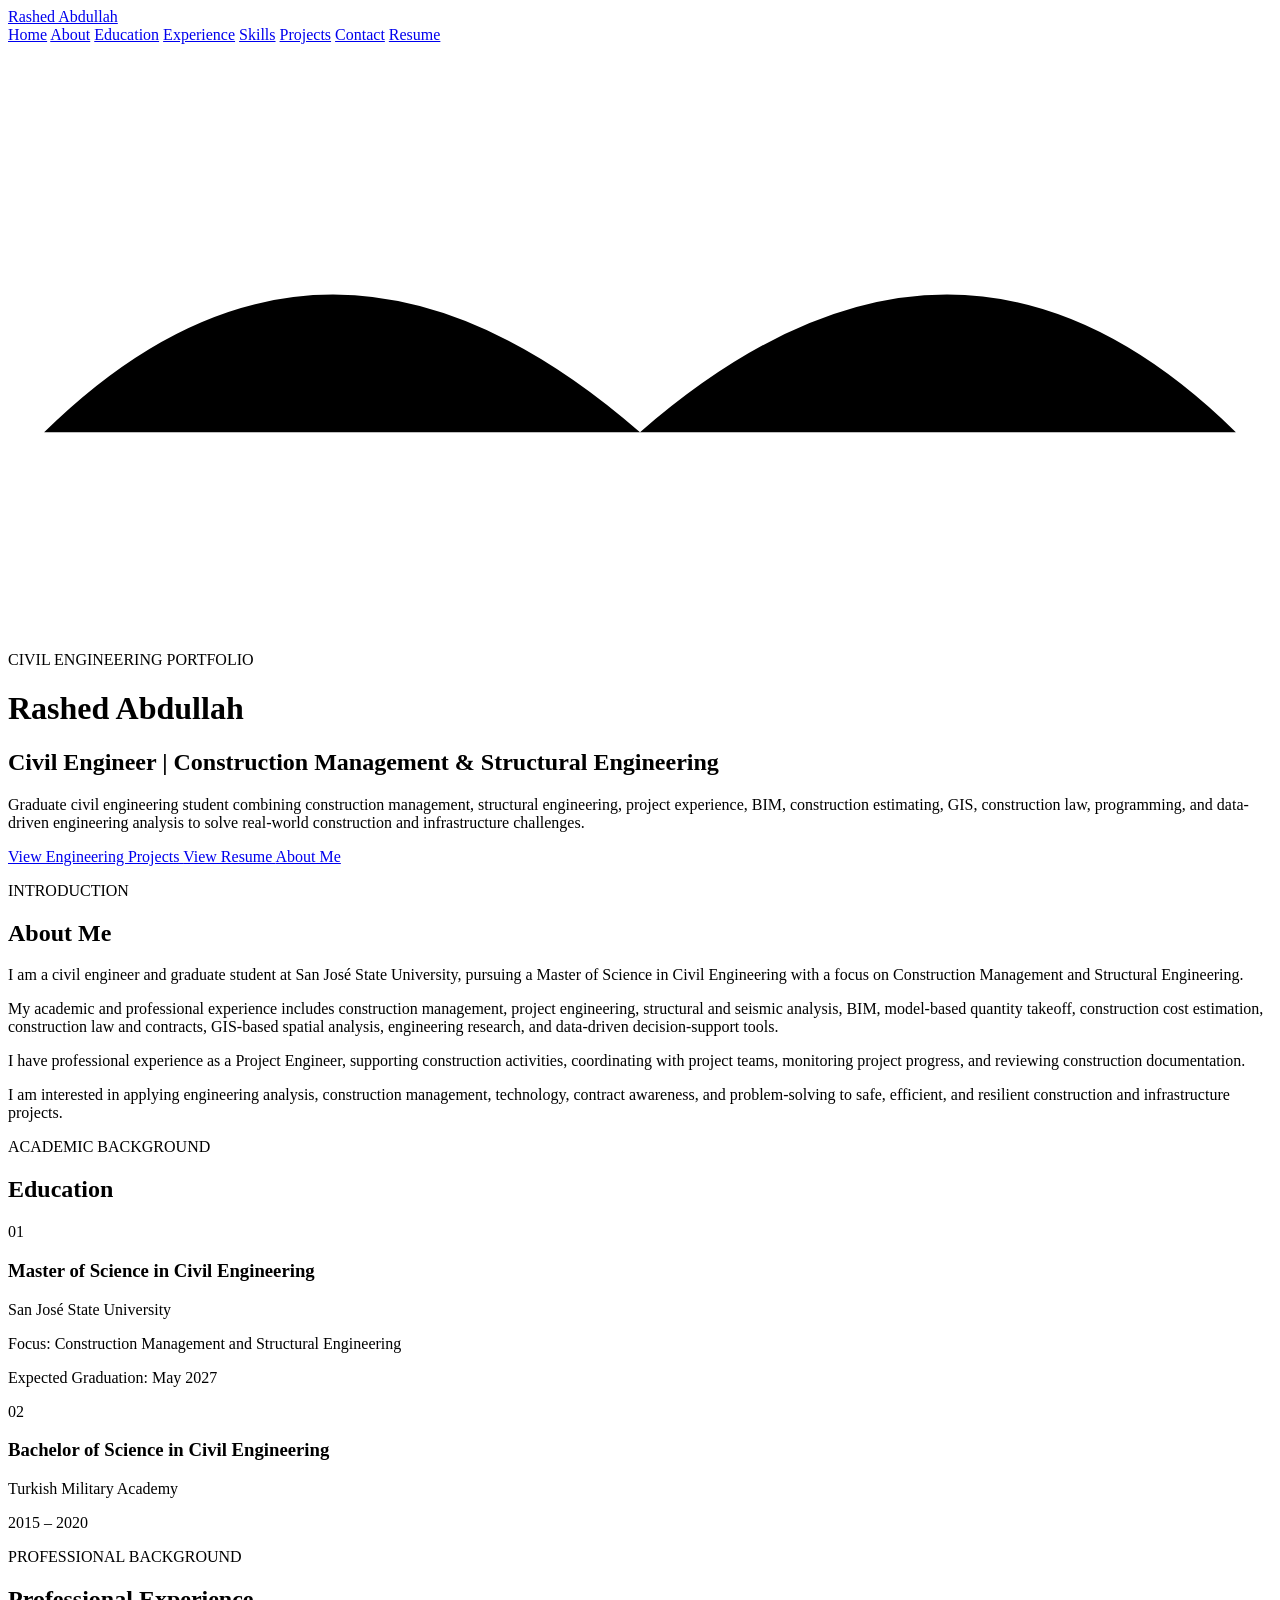
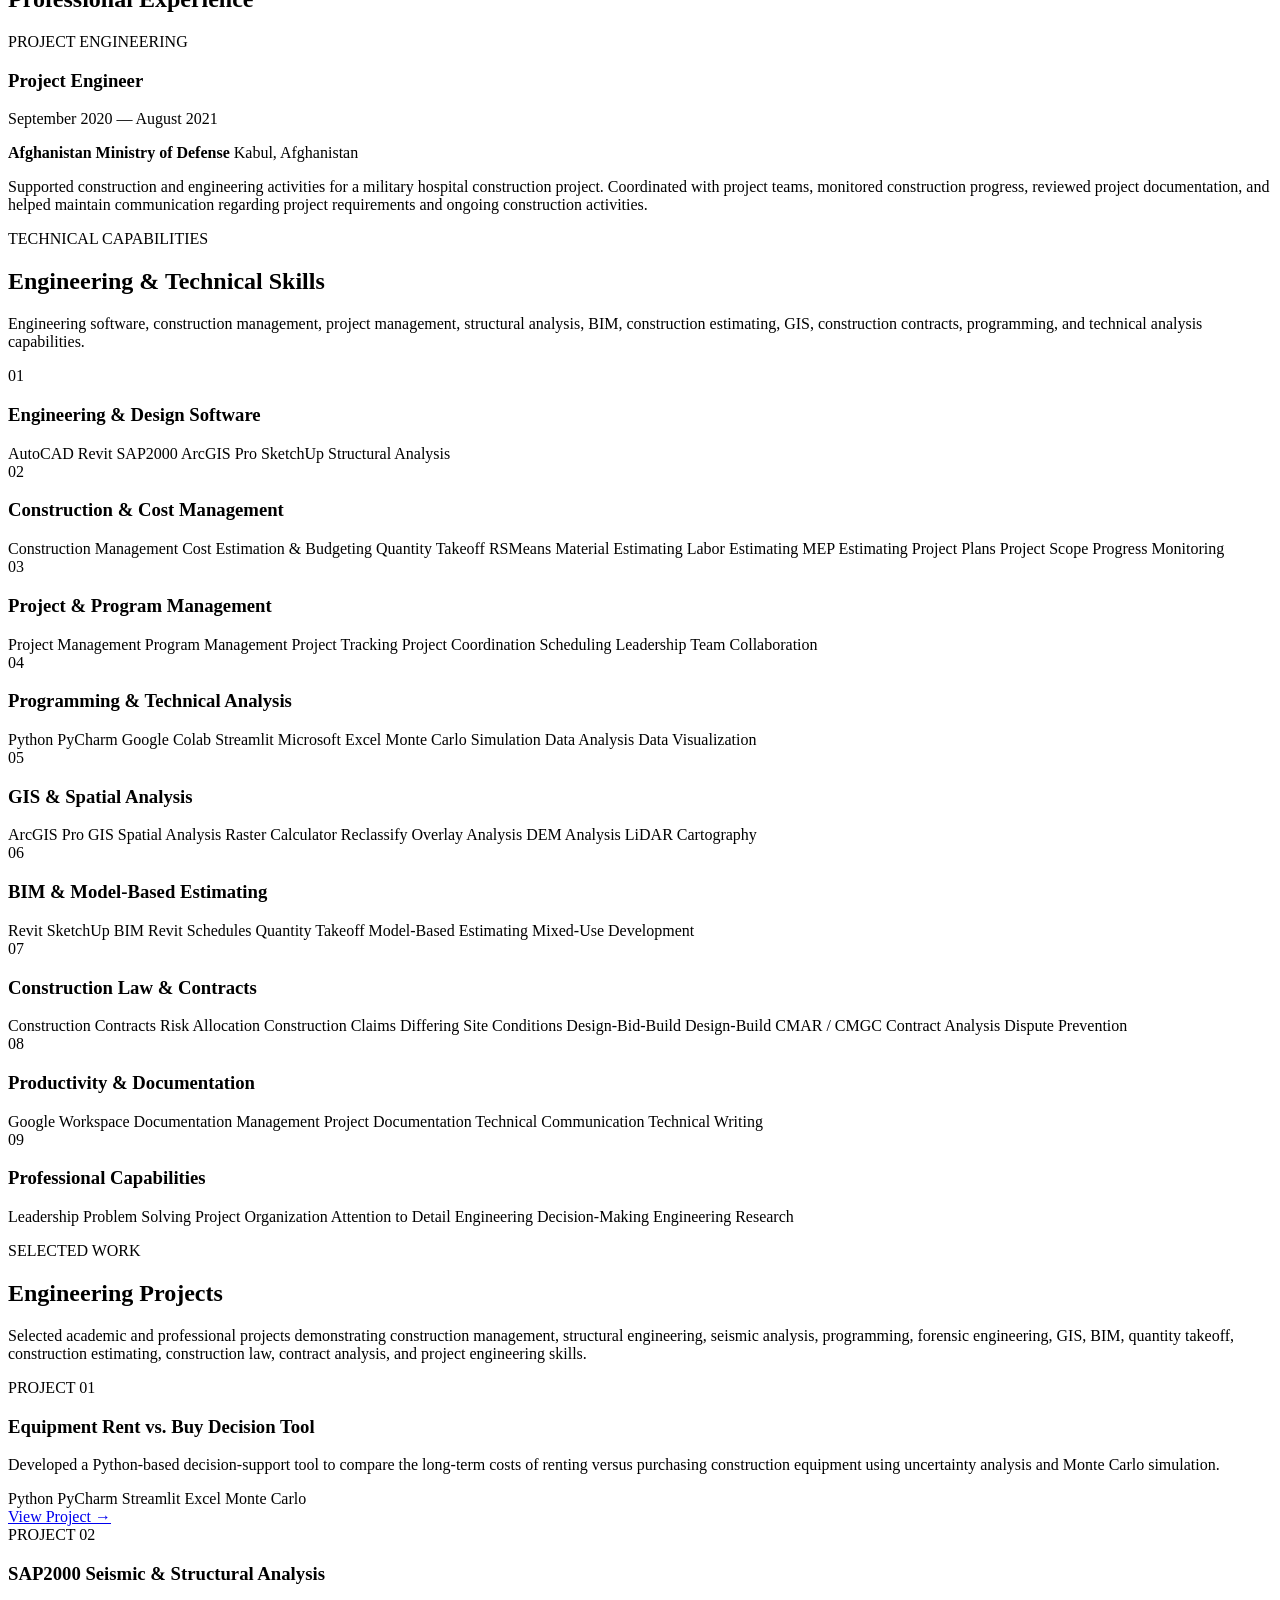
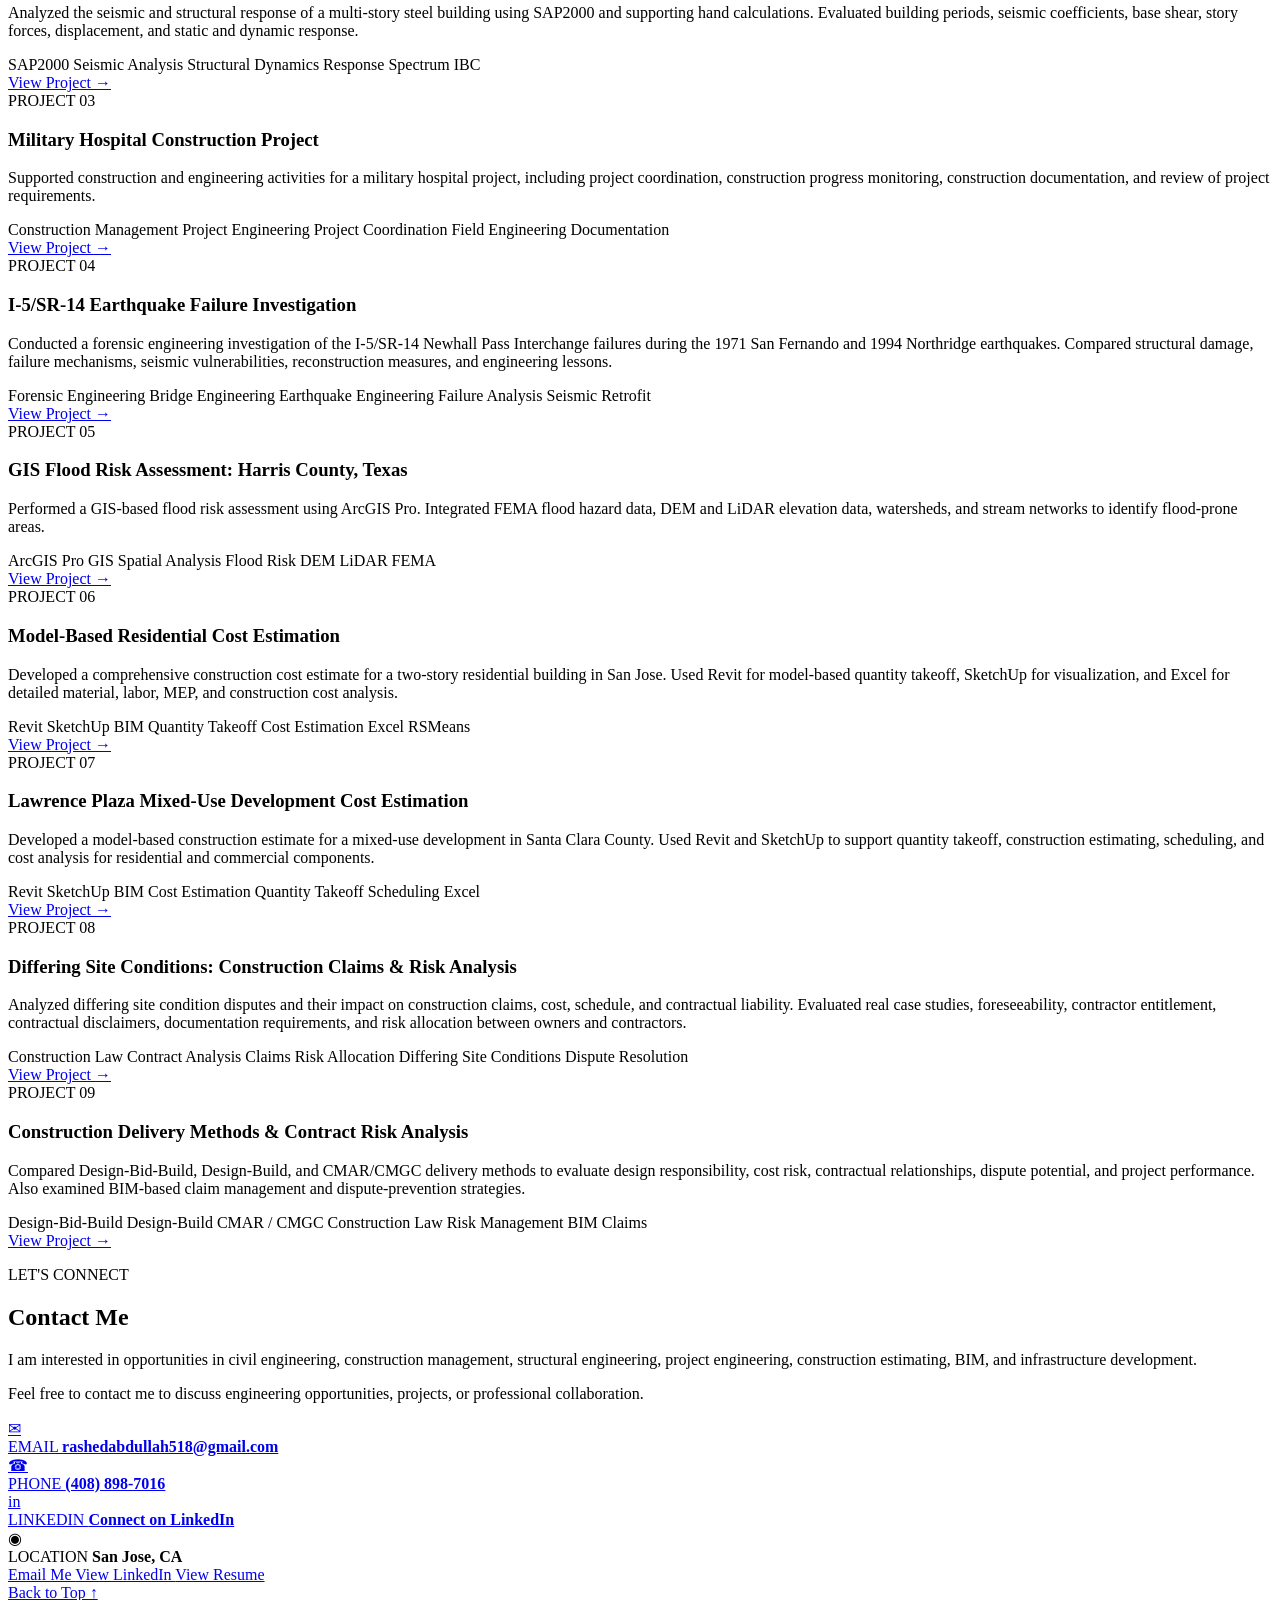
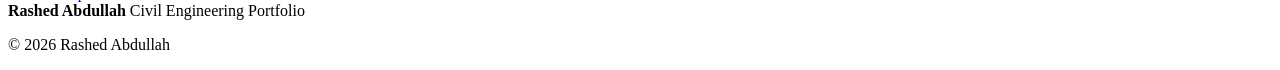
==== commit e0b93f46: "Add projects 7 8 and 9 to engineering portfolio" ====
--- a/templates/index.html
+++ b/templates/index.html
@@ -9,7 +9,7 @@
           content="width=device-width, initial-scale=1.0">
 
     <meta name="description"
-          content="Rashed Abdullah - Civil Engineering Portfolio specializing in Construction Management, Structural Engineering, GIS, BIM, Cost Estimation, and Project Engineering.">
+          content="Rashed Abdullah - Civil Engineering Portfolio specializing in Construction Management, Structural Engineering, Construction Law, GIS, BIM, Cost Estimation, and Project Engineering.">
 
     <title>
         Rashed Abdullah | Civil Engineer
@@ -36,6 +36,7 @@
            class="nav-name">
             Rashed Abdullah
         </a>
+
 
         <div class="nav-links">
 
@@ -80,6 +81,7 @@
 <header class="hero"
         id="home">
 
+
     <div class="blueprint-grid"
          aria-hidden="true">
     </div>
@@ -93,8 +95,6 @@
              preserveAspectRatio="xMidYMid slice">
 
             <g class="structure-lines">
-
-                <!-- BRIDGE DECK -->
 
                 <line x1="40"
                       y1="430"
@@ -106,9 +106,6 @@
                       x2="1360"
                       y2="445"/>
 
-
-                <!-- LEFT TOWER -->
-
                 <line x1="350"
                       y1="430"
                       x2="350"
@@ -119,9 +116,6 @@
                       x2="365"
                       y2="190"/>
 
-
-                <!-- RIGHT TOWER -->
-
                 <line x1="1035"
                       y1="430"
                       x2="1035"
@@ -131,9 +125,6 @@
                       y1="430"
                       x2="1050"
                       y2="190"/>
-
-
-                <!-- STRUCTURAL CURVE -->
 
                 <path d="
                     M40 430
@@ -141,9 +132,6 @@
                     Q1050 125 1360 430
                 "/>
 
-
-                <!-- VERTICAL MEMBERS -->
-
                 <line x1="150"
                       y1="330"
                       x2="150"
@@ -198,10 +186,12 @@
             CIVIL ENGINEERING PORTFOLIO
         </p>
 
+
         <h1>
             Rashed Abdullah
         </h1>
 
+
         <h2>
 
             Civil Engineer
@@ -211,14 +201,15 @@
             Construction Management & Structural Engineering
 
         </h2>
+
 
         <p class="hero-description">
 
             Graduate civil engineering student combining construction
             management, structural engineering, project experience,
-            GIS, BIM, cost estimation, programming, and data-driven
-            engineering analysis to solve real-world construction
-            and infrastructure challenges.
+            BIM, construction estimating, GIS, construction law,
+            programming, and data-driven engineering analysis to solve
+            real-world construction and infrastructure challenges.
 
         </p>
 
@@ -268,6 +259,7 @@
 <section class="about"
          id="about">
 
+
     <div class="section-heading">
 
         <p class="section-label">
@@ -292,15 +284,17 @@
 
         </p>
 
+
         <p>
 
             My academic and professional experience includes construction
             management, project engineering, structural and seismic analysis,
-            GIS-based spatial analysis, BIM, quantity takeoff,
-            construction cost estimation, engineering research,
-            and data-driven decision-support tools.
-
-        </p>
+            BIM, model-based quantity takeoff, construction cost estimation,
+            construction law and contracts, GIS-based spatial analysis,
+            engineering research, and data-driven decision-support tools.
+
+        </p>
+
 
         <p>
 
@@ -311,11 +305,13 @@
 
         </p>
 
+
         <p>
 
             I am interested in applying engineering analysis,
-            construction management, technology, and problem-solving
-            to safe, efficient, and resilient infrastructure projects.
+            construction management, technology, contract awareness,
+            and problem-solving to safe, efficient, and resilient
+            construction and infrastructure projects.
 
         </p>
 
@@ -332,6 +328,7 @@
 <section class="education"
          id="education">
 
+
     <div class="section-heading">
 
         <p class="section-label">
@@ -348,8 +345,6 @@
     <div class="education-container">
 
 
-        <!-- MASTER'S DEGREE -->
-
         <article class="education-card">
 
             <div class="card-number">
@@ -376,8 +371,6 @@
 
 
 
-        <!-- BACHELOR'S DEGREE -->
-
         <article class="education-card">
 
             <div class="card-number">
@@ -398,6 +391,7 @@
 
         </article>
 
+
     </div>
 
 </section>
@@ -410,6 +404,7 @@
 
 <section class="experience"
          id="experience">
+
 
     <div class="section-heading">
 
@@ -487,6 +482,7 @@
 <section class="skills"
          id="skills">
 
+
     <div class="section-heading">
 
         <p class="section-label">
@@ -500,10 +496,9 @@
         <p class="section-description">
 
             Engineering software, construction management,
-            project management, structural analysis, GIS,
-            BIM, cost estimation, programming, and technical
-            analysis capabilities developed through education,
-            professional experience, and engineering projects.
+            project management, structural analysis, BIM,
+            construction estimating, GIS, construction contracts,
+            programming, and technical analysis capabilities.
 
         </p>
 
@@ -512,8 +507,6 @@
 
     <div class="skills-container">
 
-
-        <!-- ENGINEERING SOFTWARE -->
 
         <article class="skill-category">
 
@@ -540,8 +533,6 @@
 
 
 
-        <!-- CONSTRUCTION -->
-
         <article class="skill-category">
 
             <div class="skill-number">
@@ -558,9 +549,11 @@
                 <span>Cost Estimation & Budgeting</span>
                 <span>Quantity Takeoff</span>
                 <span>RSMeans</span>
+                <span>Material Estimating</span>
+                <span>Labor Estimating</span>
+                <span>MEP Estimating</span>
                 <span>Project Plans</span>
                 <span>Project Scope</span>
-                <span>Documentation Management</span>
                 <span>Progress Monitoring</span>
 
             </div>
@@ -568,8 +561,6 @@
         </article>
 
 
-
-        <!-- PROJECT MANAGEMENT -->
 
         <article class="skill-category">
 
@@ -587,6 +578,7 @@
                 <span>Program Management</span>
                 <span>Project Tracking</span>
                 <span>Project Coordination</span>
+                <span>Scheduling</span>
                 <span>Leadership</span>
                 <span>Team Collaboration</span>
 
@@ -595,8 +587,6 @@
         </article>
 
 
-
-        <!-- PROGRAMMING -->
 
         <article class="skill-category">
 
@@ -624,8 +614,6 @@
         </article>
 
 
-
-        <!-- GIS -->
 
         <article class="skill-category">
 
@@ -655,8 +643,6 @@
 
 
 
-        <!-- BIM -->
-
         <article class="skill-category">
 
             <div class="skill-number">
@@ -674,22 +660,47 @@
                 <span>BIM</span>
                 <span>Revit Schedules</span>
                 <span>Quantity Takeoff</span>
-                <span>Material Estimating</span>
-                <span>Labor Estimating</span>
-                <span>MEP Estimating</span>
-
-            </div>
-
-        </article>
-
-
-
-        <!-- DOCUMENTATION -->
+                <span>Model-Based Estimating</span>
+                <span>Mixed-Use Development</span>
+
+            </div>
+
+        </article>
+
+
 
         <article class="skill-category">
 
             <div class="skill-number">
                 07
+            </div>
+
+            <h3>
+                Construction Law & Contracts
+            </h3>
+
+            <div class="skill-items">
+
+                <span>Construction Contracts</span>
+                <span>Risk Allocation</span>
+                <span>Construction Claims</span>
+                <span>Differing Site Conditions</span>
+                <span>Design-Bid-Build</span>
+                <span>Design-Build</span>
+                <span>CMAR / CMGC</span>
+                <span>Contract Analysis</span>
+                <span>Dispute Prevention</span>
+
+            </div>
+
+        </article>
+
+
+
+        <article class="skill-category">
+
+            <div class="skill-number">
+                08
             </div>
 
             <h3>
@@ -710,12 +721,10 @@
 
 
 
-        <!-- PROFESSIONAL -->
-
         <article class="skill-category">
 
             <div class="skill-number">
-                08
+                09
             </div>
 
             <h3>
@@ -735,6 +744,7 @@
 
         </article>
 
+
     </div>
 
 </section>
@@ -748,6 +758,7 @@
 <section class="projects"
          id="projects">
 
+
     <div class="section-heading">
 
         <p class="section-label">
@@ -762,9 +773,9 @@
 
             Selected academic and professional projects demonstrating
             construction management, structural engineering, seismic
-            analysis, programming, forensic engineering, GIS,
-            BIM, quantity takeoff, cost estimation, and project
-            engineering skills.
+            analysis, programming, forensic engineering, GIS, BIM,
+            quantity takeoff, construction estimating, construction law,
+            contract analysis, and project engineering skills.
 
         </p>
 
@@ -837,7 +848,7 @@
                 multi-story steel building using SAP2000 and supporting
                 hand calculations. Evaluated building periods, seismic
                 coefficients, base shear, story forces, displacement,
-                and static and dynamic response in the X and Y directions.
+                and static and dynamic response.
 
             </p>
 
@@ -928,7 +939,7 @@
                 1971 San Fernando and 1994 Northridge earthquakes.
                 Compared structural damage, failure mechanisms,
                 seismic vulnerabilities, reconstruction measures,
-                and engineering lessons from both events.
+                and engineering lessons.
 
             </p>
 
@@ -969,12 +980,10 @@
 
             <p>
 
-                Performed a GIS-based flood risk assessment of Harris
-                County, Texas using ArcGIS Pro. Integrated FEMA flood
-                hazard data, DEM and LiDAR elevation data, watersheds,
-                and stream networks to identify flood-prone areas and
-                compare GIS-derived risk zones with existing FEMA
-                floodplain boundaries.
+                Performed a GIS-based flood risk assessment using
+                ArcGIS Pro. Integrated FEMA flood hazard data,
+                DEM and LiDAR elevation data, watersheds, and stream
+                networks to identify flood-prone areas.
 
             </p>
 
@@ -1018,11 +1027,10 @@
             <p>
 
                 Developed a comprehensive construction cost estimate
-                for a two-story residential building in San Jose,
-                California. Used Revit for model-based quantity takeoff,
-                SketchUp for architectural visualization, and Excel
-                for detailed material, labor, MEP, and miscellaneous
-                construction cost analysis.
+                for a two-story residential building in San Jose.
+                Used Revit for model-based quantity takeoff,
+                SketchUp for visualization, and Excel for detailed
+                material, labor, MEP, and construction cost analysis.
 
             </p>
 
@@ -1048,6 +1056,151 @@
         </article>
 
 
+
+        <!-- =================================================
+             PROJECT 07
+        ================================================== -->
+
+        <article class="project-card">
+
+            <div class="project-number">
+                PROJECT 07
+            </div>
+
+            <h3>
+                Lawrence Plaza Mixed-Use Development Cost Estimation
+            </h3>
+
+            <p>
+
+                Developed a model-based construction estimate for a
+                mixed-use development in Santa Clara County.
+                Used Revit and SketchUp to support quantity takeoff,
+                construction estimating, scheduling, and cost analysis
+                for residential and commercial components.
+
+            </p>
+
+            <div class="project-tags">
+
+                <span>Revit</span>
+                <span>SketchUp</span>
+                <span>BIM</span>
+                <span>Cost Estimation</span>
+                <span>Quantity Takeoff</span>
+                <span>Scheduling</span>
+                <span>Excel</span>
+
+            </div>
+
+            <a href="/lawrence-plaza-estimation"
+               class="project-button">
+
+                View Project →
+
+            </a>
+
+        </article>
+
+
+
+        <!-- =================================================
+             PROJECT 08
+             DIFFERING SITE CONDITIONS
+        ================================================== -->
+
+        <article class="project-card">
+
+            <div class="project-number">
+                PROJECT 08
+            </div>
+
+            <h3>
+                Differing Site Conditions:
+                Construction Claims & Risk Analysis
+            </h3>
+
+            <p>
+
+                Analyzed differing site condition disputes and their
+                impact on construction claims, cost, schedule, and
+                contractual liability. Evaluated real case studies,
+                foreseeability, contractor entitlement, contractual
+                disclaimers, documentation requirements, and risk
+                allocation between owners and contractors.
+
+            </p>
+
+            <div class="project-tags">
+
+                <span>Construction Law</span>
+                <span>Contract Analysis</span>
+                <span>Claims</span>
+                <span>Risk Allocation</span>
+                <span>Differing Site Conditions</span>
+                <span>Dispute Resolution</span>
+
+            </div>
+
+            <a href="/differing-site-conditions"
+               class="project-button">
+
+                View Project →
+
+            </a>
+
+        </article>
+
+
+
+        <!-- =================================================
+             PROJECT 09
+             DELIVERY METHODS & CONTRACTS
+        ================================================== -->
+
+        <article class="project-card">
+
+            <div class="project-number">
+                PROJECT 09
+            </div>
+
+            <h3>
+                Construction Delivery Methods & Contract Risk Analysis
+            </h3>
+
+            <p>
+
+                Compared Design-Bid-Build, Design-Build, and
+                CMAR/CMGC delivery methods to evaluate design
+                responsibility, cost risk, contractual relationships,
+                dispute potential, and project performance.
+                Also examined BIM-based claim management and
+                dispute-prevention strategies.
+
+            </p>
+
+            <div class="project-tags">
+
+                <span>Design-Bid-Build</span>
+                <span>Design-Build</span>
+                <span>CMAR / CMGC</span>
+                <span>Construction Law</span>
+                <span>Risk Management</span>
+                <span>BIM</span>
+                <span>Claims</span>
+
+            </div>
+
+            <a href="/delivery-methods-contracts"
+               class="project-button">
+
+                View Project →
+
+            </a>
+
+        </article>
+
+
     </div>
 
 </section>
@@ -1061,24 +1214,28 @@
 <section class="contact"
          id="contact">
 
+
     <div class="contact-content">
 
         <p class="contact-label">
             LET'S CONNECT
         </p>
+
 
         <h2>
             Contact Me
         </h2>
 
+
         <p class="contact-intro">
 
             I am interested in opportunities in civil engineering,
             construction management, structural engineering,
-            project engineering, cost estimation, and infrastructure
-            development.
-
-        </p>
+            project engineering, construction estimating,
+            BIM, and infrastructure development.
+
+        </p>
+
 
         <p class="contact-message">
 
@@ -1090,8 +1247,6 @@
 
         <div class="contact-grid">
 
-
-            <!-- EMAIL -->
 
             <a href="mailto:rashedabdullah518@gmail.com"
                class="contact-card">
@@ -1116,8 +1271,6 @@
 
 
 
-            <!-- PHONE -->
-
             <a href="tel:+14088987016"
                class="contact-card">
 
@@ -1140,8 +1293,6 @@
             </a>
 
 
-
-            <!-- LINKEDIN -->
 
             <a href="https://www.linkedin.com/in/ahmad-rashed-abdullah/"
                target="_blank"
@@ -1168,8 +1319,6 @@
 
 
 
-            <!-- LOCATION -->
-
             <div class="contact-card">
 
                 <div class="contact-icon">
@@ -1189,6 +1338,7 @@
                 </div>
 
             </div>
+
 
         </div>
 
